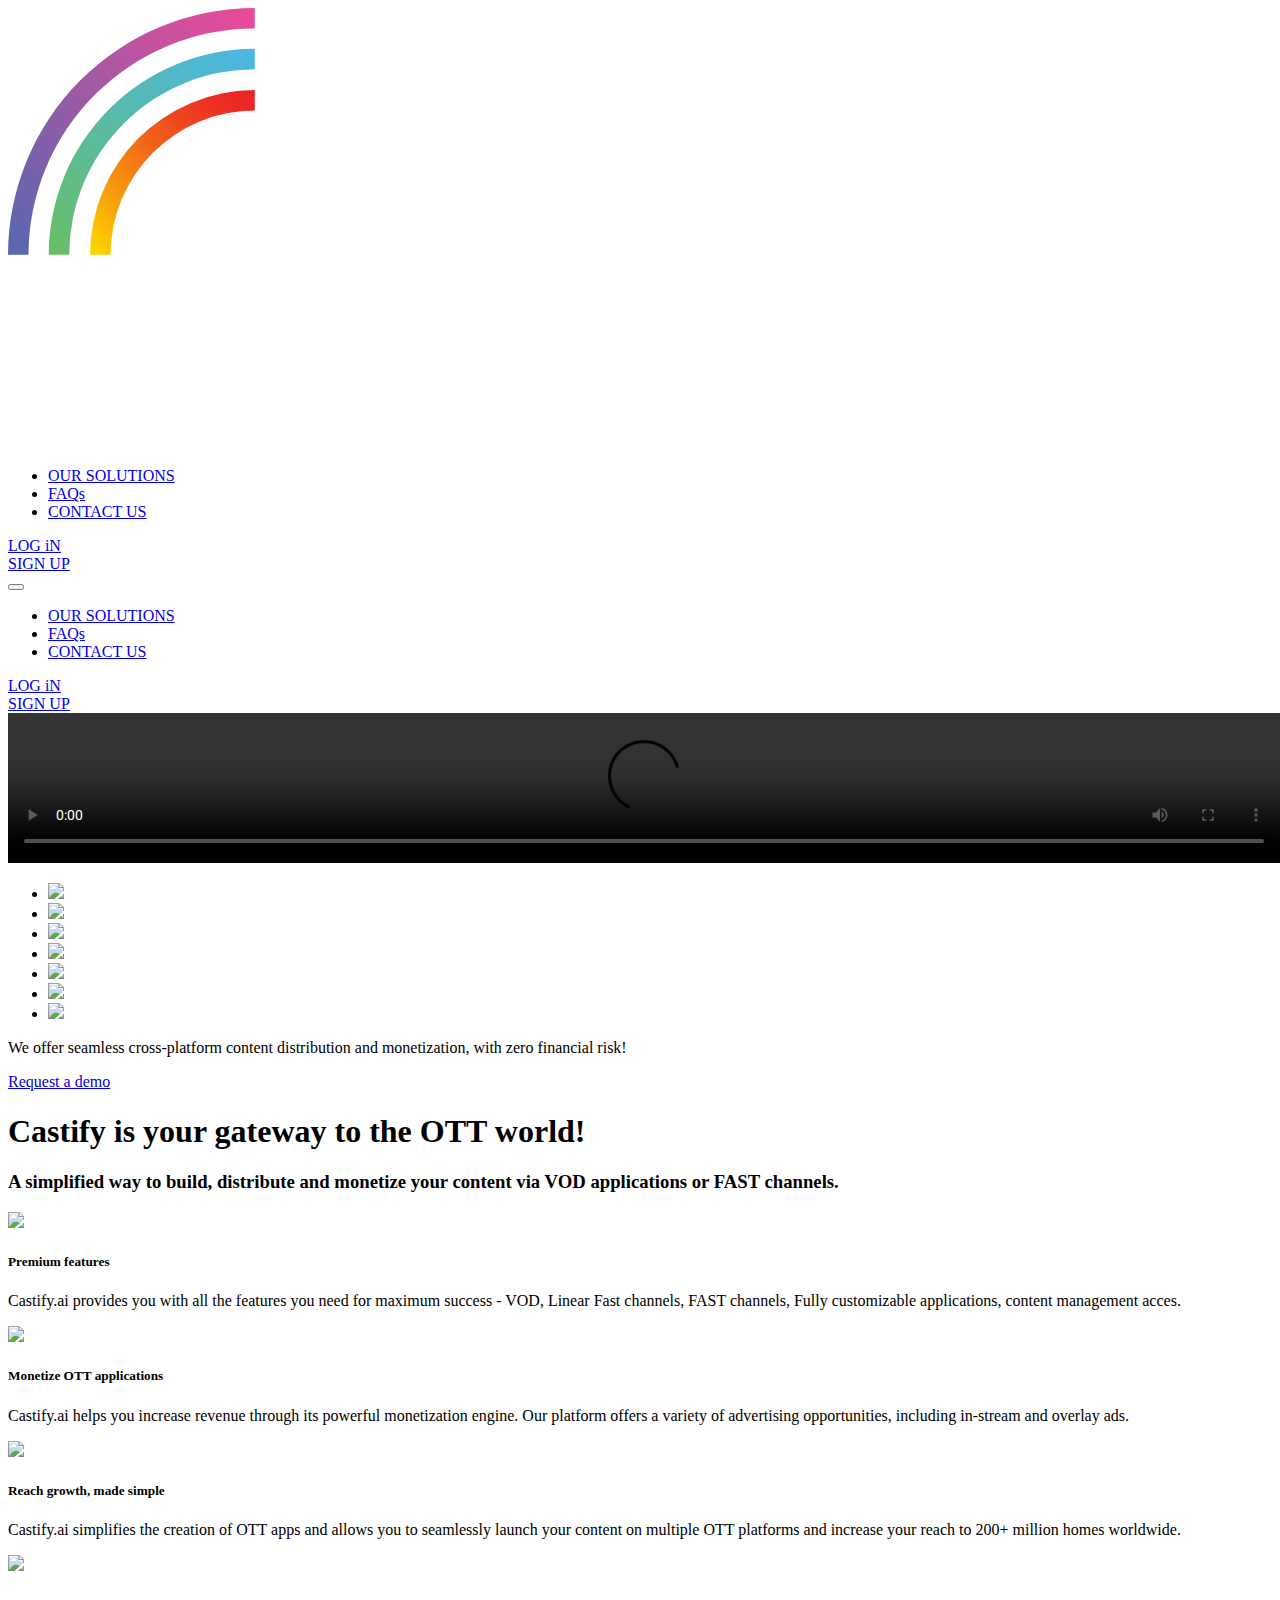
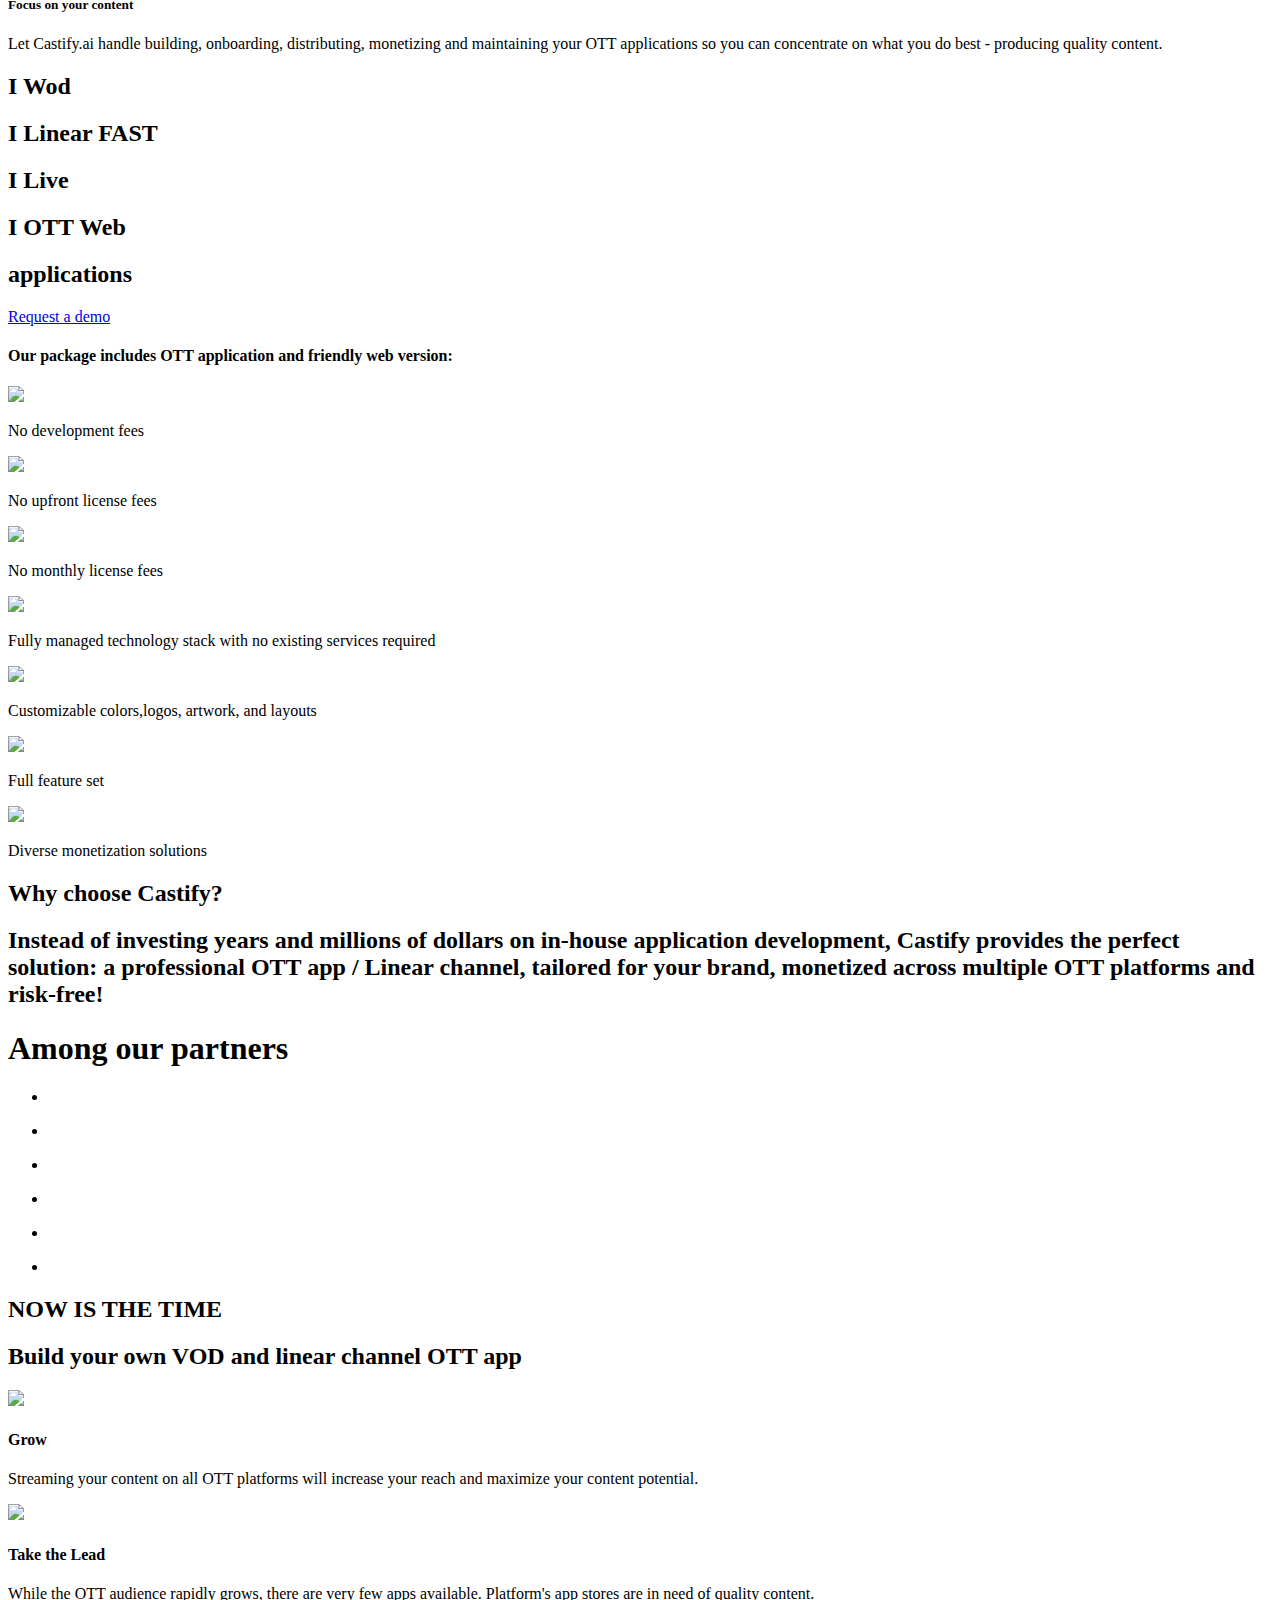
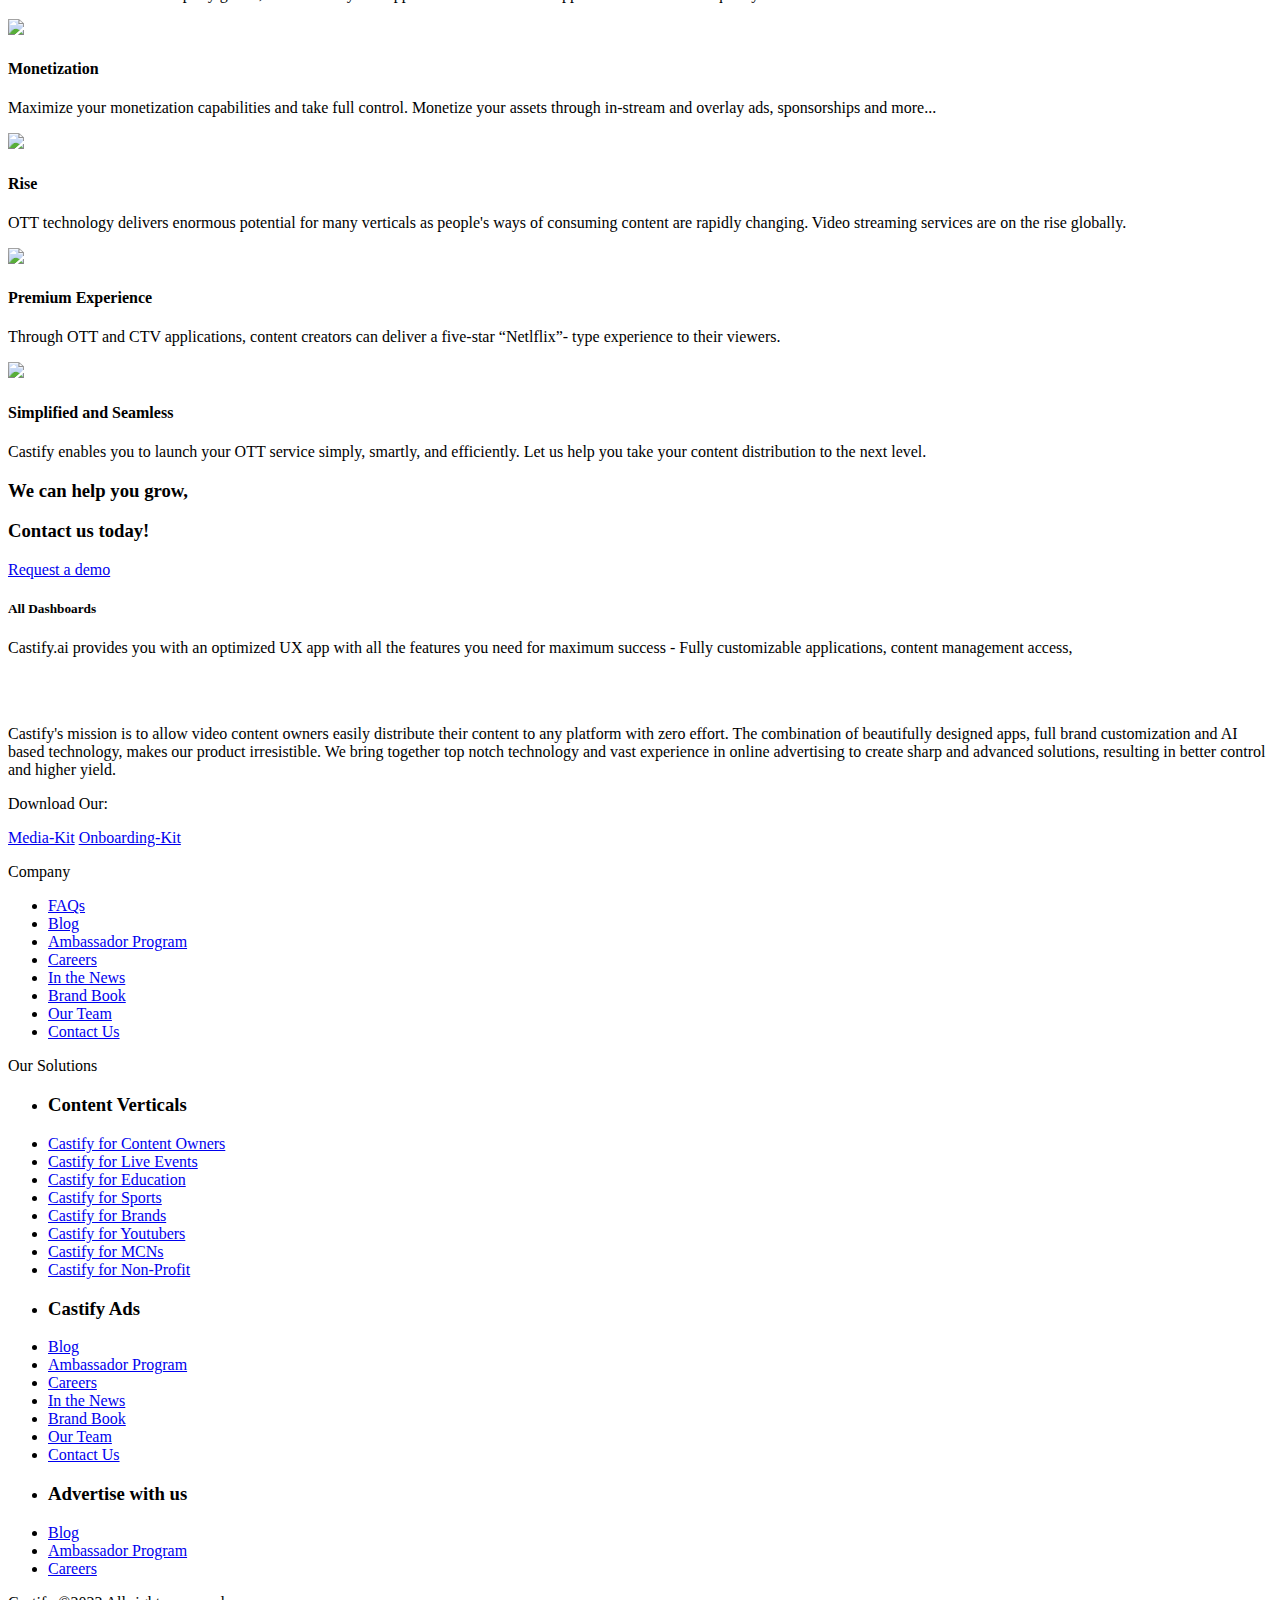
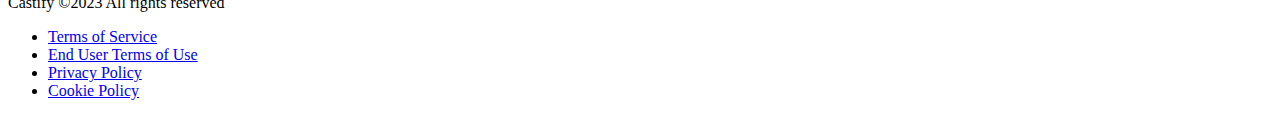
==== index.html @ c88d5e46 "Add files via upload" ====
<!DOCTYPE html>
<html lang="en">
<head>
    <meta charset="UTF-8">
    <meta http-equiv="X-UA-Compatible" content="IE=edge">
    <meta name="viewport" content="width=device-width, initial-scale=1.0">
    <title>Document</title>
    <link rel="stylesheet" href="css/style.css">
    <link rel="preconnect" href="https://fonts.googleapis.com">
<link rel="preconnect" href="https://fonts.gstatic.com" crossorigin>
<link href="https://fonts.googleapis.com/css2?family=Roboto+Condensed:ital,wght@0,300;0,400;0,700;1,400&family=Roboto:ital,wght@0,400;0,900;1,400&display=swap" rel="stylesheet">
</head>
<body>  
    <header class="header">
        <div class="container">
            <nav class="nav">
                <a href="#" class="logo">
                    <svg class="svgs" id="Layer_1" data-name="Layer 1" xmlns="http://www.w3.org/2000/svg" xmlns:xlink="http://www.w3.org/1999/xlink" viewBox="0 0 672 233.59"><defs><style>.cls-1,.cls-2{fill:#fff;}.cls-2{fill-rule:evenodd;}.cls-3{fill:url(#linear-gradient);}.cls-4{fill:url(#linear-gradient-2);}.cls-5{fill:url(#linear-gradient-3);}</style><linearGradient id="linear-gradient" x1="214.2" y1="14.21" x2="128.32" y2="-72.96" gradientTransform="matrix(1, 0, 0, -1, -89.56, 51.37)" gradientUnits="userSpaceOnUse"><stop offset="0" stop-color="#eb2227"></stop><stop offset="0.11" stop-color="#ec2a25"></stop><stop offset="0.28" stop-color="#ee4021"></stop><stop offset="0.48" stop-color="#f16319"></stop><stop offset="0.72" stop-color="#f6950f"></stop><stop offset="0.98" stop-color="#fbd301"></stop><stop offset="1" stop-color="#fcd900"></stop></linearGradient><linearGradient id="linear-gradient-2" x1="211.93" y1="38.44" x2="103.35" y2="-71.42" gradientTransform="matrix(1, 0, 0, -1, -89.56, 51.37)" gradientUnits="userSpaceOnUse"><stop offset="0" stop-color="#4ab7e4"></stop><stop offset="0.21" stop-color="#4fb8ce"></stop><stop offset="0.64" stop-color="#5cbb97"></stop><stop offset="1" stop-color="#68be63"></stop></linearGradient><linearGradient id="linear-gradient-3" x1="209.84" y1="61.64" x2="79.17" y2="-68.34" gradientTransform="matrix(1, 0, 0, -1, -89.56, 51.37)" gradientUnits="userSpaceOnUse"><stop offset="0" stop-color="#ec4a99"></stop><stop offset="1" stop-color="#5668b0"></stop></linearGradient></defs><g id="Layer_5" data-name="Layer 5"><path class="cls-1" d="M254.69,186.94a46.89,46.89,0,1,1,18.75-37.49V196.2h-18.7Zm-28-65.54a28.08,28.08,0,1,0,19.75,8.23,27,27,0,0,0-19.79-8.26Z" transform="translate(0 0)"></path><path class="cls-1" d="M312.71,102.7H365.9v18.67H312.71a9.35,9.35,0,1,0,0,18.7h25.14a28,28,0,0,1,0,56.1H284.66v-18.7h53.19a9.35,9.35,0,0,0,0-18.7H312.71a28.05,28.05,0,1,1,0-56.1Z" transform="translate(0 0)"></path><path class="cls-1" d="M377.17,65.31h18.7V102.7h28v18.67h-28v28a28.07,28.07,0,0,0,28,28.05v18.7a46.77,46.77,0,0,1-46.74-46.75Z" transform="translate(0 0)"></path><path class="cls-1" d="M484,121.37v74.8H465.27V112.05A46.74,46.74,0,0,1,512,65.31V84a27,27,0,0,0-19.82,8.22,28.06,28.06,0,0,0-6.75,10.47H512v18.67Z" transform="translate(0 0)"></path><path class="cls-1" d="M616.77,186.85A46.74,46.74,0,0,1,570,233.59v-18.7a28.07,28.07,0,0,0,28-27.95,46.81,46.81,0,0,1-74.79-37.49V102.7h18.7v46.75a28,28,0,0,0,56.09,0V102.7h18.7Z" transform="translate(0 0)"></path><path class="cls-1" d="M453.88,102.7v93.5h-18.7V102.7Z" transform="translate(0 0)"></path><circle class="cls-1" cx="444.59" cy="74.72" r="9.41"></circle><polygon class="cls-2" points="147.6 131.2 132.21 140.08 116.83 148.96 116.83 131.2 116.83 113.44 132.21 122.32 147.6 131.2"></polygon><path class="cls-1" d="M131.21,197.09A65.91,65.91,0,1,1,177.83,84.58L164.35,98.05a46.87,46.87,0,1,0,0,66.29l13.48,13.47A65.74,65.74,0,0,1,131.21,197.09Z" transform="translate(0 0)"></path><path class="cls-1" d="M10.38-4.54" transform="translate(0 0)"></path><path class="cls-3" d="M54.52,131.2H43.63A87.68,87.68,0,0,1,131.2,43.63V54.52A76.77,76.77,0,0,0,54.52,131.2Z" transform="translate(0 0)"></path><path class="cls-4" d="M32.55,131.2H21.66A109.66,109.66,0,0,1,131.2,21.66V32.55A98.76,98.76,0,0,0,32.55,131.2Z" transform="translate(0 0)"></path><path class="cls-5" d="M10.89,131.2H0A131.34,131.34,0,0,1,131.2,0V10.88A120.45,120.45,0,0,0,10.89,131.2Z" transform="translate(0 0)"></path><path class="cls-1" d="M652.67,129.24l-.44-3h-.17a9.91,9.91,0,0,1-7.92,3.58c-5.39,0-8.41-3.91-8.41-8,0-6.77,6-10.18,15.89-10.12v-.33c0-1.76-.71-4.68-5.44-4.68a14.18,14.18,0,0,0-7.21,2l-1.32-4.4a19.33,19.33,0,0,1,9.68-2.36c8.58,0,11.06,5.44,11.06,11.27v9.68a44.58,44.58,0,0,0,.38,6.43Zm-.88-13.08c-4.79-.11-9.35.93-9.35,5a3.55,3.55,0,0,0,3.22,3.85,3.32,3.32,0,0,0,.63,0,5.49,5.49,0,0,0,5.28-3.68,5,5,0,0,0,.22-1.49Z" transform="translate(0 0)"></path><path class="cls-1" d="M667.85,98.78a4.15,4.15,0,1,0-4.15-4.15,4.15,4.15,0,0,0,4.15,4.15Z" transform="translate(0 0)"></path><rect class="cls-1" x="664.44" y="102.47" width="6.82" height="26.78"></rect><path class="cls-1" d="M630.44,125.1a4.15,4.15,0,1,1-4.15-4.15,4.15,4.15,0,0,1,4.15,4.15Z" transform="translate(0 0)"></path></g></svg>
                </a>
                <ul class="menu-list">
                    <li class="menu-item">
                        <a href="#" class="menu-link menu-link-af">
                            OUR SOLUTIONS
                        </a>
                    </li>
                    <li class="menu-item">
                        <a href="#" class="menu-link">
                            FAQs
                        </a>
                    </li>
                    <li class="menu-item">
                        <a href="#" class="menu-link">
                            CONTACT US
                        </a>
                    </li>
                </ul>
                  <div class="navbar-right right-mobile">
                        <div class="navbar-login">
                            <a href="#" class="navbar-link">
                                LOG iN
                            </a>
                        </div>
                        <div class="navbar-up">
                            <a href="#" class="navbar-link-rel">
                                SIGN UP
                            </a>
                        </div>
                        </div>
                    <button class="menu-btn">
                        <span></span>
                        <span></span>
                        <span></span>
                    </button>
                    <ul class="menu-mobile">
                        <li class="menu-item">
                            <a href="#" class="menu-link menu-link-af">
                                OUR SOLUTIONS
                            </a>
                        </li>
                        <li class="menu-item">
                            <a href="#" class="menu-link">
                                FAQs
                            </a>
                        </li>
                        <li class="menu-item">
                            <a href="#" class="menu-link">
                                CONTACT US
                            </a>
                        </li>
                    </ul>
                    <div class="navbar-right">
                        <div class="navbar-login">
                            <a href="#" class="navbar-link">
                                LOG iN
                            </a>
                        </div>
                        <div class="navbar-up">
                            <a href="#" class="navbar-link-rel">
                                SIGN UP
                            </a>
                        </div>
                        </div>
            </nav>
        <section class="promo">
                <video src="./video/teaser_video_open_i.mp4" class="video-teg" controls="controls" width="102%" height loop autoplay></video>
        </section>
        <section class="section-about">
            <div class="section-folder">
                <div class="section-spinner">
                <ul class="slider-item">
                    <li class="slider-item-list">
                        <img src="images slider/android-tv_logo_sp.svg" class="images-android">
                    </li>
                    <li class="slider-item-list">
                        <img src="images slider/apple-tv_logo_sp.svg" class="images-android">
                    </li>
                    <li class="slider-item-list">
                        <img src="images slider/hisense_logo_sp.svg" class="images-android">
                    </li>
                    <li class="slider-item-list">
                        <img src="images slider/roku_logo_sp.svg" class="images-android">
                    </li>   
                    <li class="slider-item-list">
                        <img src="images slider/samsung_tizen_logo_white.svg" class="images-android">
                    </li>
                    <li class="slider-item-list">
                        <img src="images slider/webos_logo_sp.svg" class="images-android">
                    </li>
                    <li class="slider-item-list">
                        <img src="images slider/sony_logo_sp.svg" class="images-android">
                    </li>
                </ul>
            </div>
            </div>
        </section>
         <section class="section-story">
            <div class="section-rel-story">
                <div class="section-inner">
                    <p class="section-next-story">
                        We offer seamless cross-platform content distribution and monetization, with zero financial risk!
                    </p>
                </div>
                <a href="#" class="dip-link">
                    Request a demo
                </a>
            </div>
        </section> 
        <section class="section-learj-header">
            <div class="containers">
                <div class="section-content">
                    <div class="section-learj-title">
                        <h1 class="section-learg-story">
                            Castify is your gateway to the OTT world!
                        </h1>
                    </div>
                    <div class="section-row-stor">
                        <h3 class="section-slider-story">
                            A simplified way to build, distribute and monetize your content via VOD applications or FAST channels.
                        </h3>
                    </div>
                </div>
                <div class="section-hidetite">
                    <div class="section-selector">
                        <div class="row">
                            <img src="images/ott_teaser_a.jpg" class="section-hide-img">
                            <h5 class="section-row-text">
                                Premium features
                            </h5>
                            <p class="section-title-text">
                                Castify.ai provides you with all the features you need for maximum success - VOD, Linear Fast channels, FAST channels, Fully customizable applications, content management acces.
                            </p>
                        </div>
                        <div class="rod">
                            <img src="images/ott_teaser_b.jpg" class="section-hide-img">
                            <h5 class="section-row-text">
                                Monetize OTT applications
                            </h5>
                            <p class="section-title-text">
                                Castify.ai helps you increase revenue through its powerful monetization engine. Our platform offers a variety of advertising opportunities, including in-stream and overlay ads.
                            </p>
                        </div>
                    </div>
                    <div class="section-selector">
                        <div class="row">
                            <img src="images/ott_teaser_c.jpg" class="section-hide-img">
                            <h5 class="section-row-text">
                                Reach growth, made simple
                            </h5>
                            <p class="section-title-text">
                                Castify.ai simplifies the creation of OTT apps and allows you to seamlessly launch your content on multiple OTT platforms and increase your reach to 200+ million homes worldwide.
                            </p>
                        </div>
                        <div class="rod">
                            <img src="images/ott_teaser_d.jpg" class="section-hide-img">
                            <h5 class="section-row-text">
                                Focus on your content
                            </h5>
                            <p class="section-title-text">
                                Let Castify.ai handle building, onboarding, distributing, monetizing and maintaining your OTT applications so you can concentrate on what you do best - producing quality content.
                            </p>
                        </div>
                    </div>
                </div>
            </div>
        </section>
   <section class="section-learj-rows">
        <div class="containers">
            <div class="section-roop">
                <div class="section-diselper">
                    <div class="section-rows">
                        <h2 class="section-elem-title">
                            <span class="section-elem-pink">I</span>
                            Wod
                        </h2>
                        <h2 class="section-elem-title">
                            <span class="section-elem-purple">I</span>
                            Linear FAST
                        </h2>
                        <h2 class="section-elem-title">
                            <span class="section-elem-green">I</span>
                            Live
                        </h2>
                        <h2 class="section-elem-title">
                            <span class="section-elem-yellow">I</span>
                            OTT Web
                        </h2>
                        <h2 class="section-elem-story">
                            applications
                        </h2>
                        <span>
                            <a href="#" class="sect-link">Request a demo</a>
                        </span>
                    </div>
                    <div class="section-rows">
                        <h4 class="section-substory">
                            Our package includes OTT application and friendly web version:
                        </h4>
                        <div class="element-section">
                            <img src="https://castify.ai/img/pack_icon_c.svg" class="images-sect">
                            <p class="sect-story">
                                No development fees
                            </p>  
                        </div>
                        <div class="element-section">
                            <img src="https://castify.ai/img/pack_icon_b.svg" class="images-sect">
                            <p class="sect-story">
                                No upfront license fees
                            </p>
                        </div>
                        <div class="element-section">
                            <img src="https://castify.ai/img/pack_icon_c.svg" class="images-sect">
                            <p class="sect-story">
                                No monthly license fees
                            </p>
                        </div>
                        <div class="element-section element-section-big">
                            <img src="https://castify.ai/img/pack_icon_d2.svg" class="images-sect">
                            <p class="sect-story">
                                Fully managed technology stack with no existing services required
                            </p>
                        </div>
                        <div class="element-section">
                            <img src="https://castify.ai/img/pack_icon_e.svg" class="images-sect">
                            <p class="sect-story">
                                Customizable colors,logos, artwork, and layouts
                            </p>
                        </div>
                        <div class="element-section">
                            <img src="https://castify.ai/img/pack_icon_f.svg" class="images-sect">
                            <p class="sect-story">
                                Full feature set
                            </p>
                        </div>
                        <div class="element-section">
                            <img src="https://castify.ai/img/pack_icon_g.svg" class="images-sect">
                            <p class="sect-story">
                                Diverse monetization solutions
                            </p>
                        </div>
                    </div>
                </div>
            </div>
        </div>
     </section>
      <section class="section-mine">
        <div class="containers">
            <div class="text-elem">
                <h2 class="text-title">
                    Why choose Castify?
                </h2>
                <h2 class="text-about-story">
                    Instead of investing years and millions of dollars on in-house application development, Castify provides the perfect solution: a professional OTT app / Linear channel, tailored for your brand, monetized across multiple OTT platforms and
                    <span class="free-story">risk-free!</span>
                </h2>
            </div>
        </div>
     </section>
     <section class="section-about">
        <div class="section-folder">
            <div class="title-inner">
                <h1 class="title-element">
                    Among our partners
                </h1>
            </div>
            <div class="section-spinner">
                <ul class="slider-item">
                    <li class="slider-item-list">
                        <p><img src="images blok/bayview_entertainment_dark.png" alt="" class="images-sectior-png"></p>
                    </li>
                    <li class="slider-item-list">
                        <p><img src="images blok/bob_the_train_dark.png" alt="" class="images-sectior-png"></p>
                    </li>
                    <li class="slider-item-list">
                        <p><img src="images blok/channel_fight_dark.png" alt="" class="images-sectior-png"></p>
                    </li>
                    <li class="slider-item-list">
                        <p><img src="images blok/cool_school_dark.png" alt="" class="images-sectior-png"></p>
                    </li>
                    <li class="slider-item-list">
                        <p><img src="images blok/encourage_tv_dark.png" alt="" class="images-sectior-png"></p>
                    </li>
                    <li class="slider-item-list">
                        <p><img src="images blok/ftv_dark_d.png" alt="" class="images-sectior-png"></p>
                    </li>
                </ul>
            </div>
        </div>
     </section>
      <section class="section-seo-title">
        <div class="containers">
            <div class="section-big-header">
                <h2 class="section-big-header-title">
                    NOW IS THE TIME
                </h2>
                <h2 class="section-next-title">
                    Build your own VOD and linear channel OTT app
                </h2>
            </div>
            <div class="section-mega-story">
                <div class="section-sliper-header">
                    <img src="https://castify.ai/img/grow_icon.svg" class="images-elem-row">
                    <h4 class="section-slider-title">Grow</h4>
                    <p class="section-block-story">
                        Streaming your content on all OTT platforms will increase your reach and maximize your content potential.
                    </p>
                </div>
                <div class="section-sliper-header">
                    <img src="https://castify.ai/img/ttl_icon.svg" class="images-elem-row">
                    <h4 class="section-slider-title">Take the Lead</h4>
                    <p class="section-block-story">
                        While the OTT audience rapidly grows, there are very few apps available. Platform's app stores are in need of quality content.
                    </p>
                </div>
                <div class="section-sliper-header">
                    <img src="https://castify.ai/img/monetization_icon.svg" class="images-elem-row">
                    <h4 class="section-slider-title">Monetization</h4>
                    <p class="section-block-story">
                        Maximize your monetization capabilities and take full control. Monetize your assets through in-stream and overlay ads, sponsorships and more...
                    </p>
                </div>
            </div>
            <div class="section-beginner-story">
                <div class="section-sliper-header">
                    <img src="https://castify.ai/img/rise_icon.svg" class="images-elem-row">
                    <h4 class="section-slider-title">Rise</h4>
                    <p class="section-block-story">
                        OTT technology delivers enormous potential for many verticals as people's ways of consuming content are rapidly changing. Video streaming services are on the rise globally.
                    </p>
                </div>
                <div class="section-sliper-header">
                    <img src="https://castify.ai/img/p_e_icon.svg" class="images-elem-row">
                    <h4 class="section-slider-title">Premium Experience</h4>
                    <p class="section-block-story">
                        Through OTT and CTV applications, content creators can deliver a five-star “Netlflix”- type experience to their viewers.
                    </p>
                </div>
                <div class="section-sliper-header">
                    <img src="https://castify.ai/img/s_and_s_icon.svg" class="images-elem-row">
                    <h4 class="section-slider-title">Simplified and Seamless</h4>
                    <p class="section-block-story">
                        Castify enables you to launch your OTT service simply, smartly, and efficiently. Let us help you take your content distribution to the next level.
                    </p>
                </div>
            </div>
            <div class="section-about-text">
                <h3 class="about-text-row">We can help you grow,</h3>
                <h3 class="about-text-row about-text-bottom">Contact us today!</h3>
                <a href="#" class="about-request-link">Request a demo</a>
            </div>
        </div>
     </section>
     <section class="section-prewend">
        <div class="containers">
            <div class="section-hero-prewend">
                <h5 class="section-prewend-title">All Dashboards</h5>
                <p class="section-prewend-story">
                    Castify.ai provides you with an optimized UX app with all the features you need for maximum success - Fully customizable applications, content management access,
                </p>
                <img src="images/dashboard_analytics_h.jpg" alt="" class="section-prewend-img">
            </div>
        </div>
     </section>
    </div>
    <footer class="footer">
        <div class="container">
            <div class="footer-inner">
                <div class="footer-blok-title">
                    <div class="footer-img">
                        <img src="images/logo_ai.svg" alt="">
                    </div>
                    <div class="footer-story-parent">
                        <p class="footer-inner-story">
                            Castify's mission is to allow video content owners easily distribute their content to any platform with zero effort. The combination of beautifully designed apps, full brand customization and AI based technology, makes our product irresistible. We bring together top notch technology and vast experience in online advertising to create sharp and advanced solutions, resulting in better control and higher yield.
                        </p>
                    </div>
                    <div class="footer-inner-subtitle">
                        <p class="footer-about-story">Download Our:</p>
                    </div>
                    <div class="footer-btn-link">
                        <a href="#" class="footer-link-rell">Media-Kit</a>
                        <a href="#" class="footer-link-rell">Onboarding-Kit</a>
                    </div>
                </div>
                <div class="footer-inner-item">
                    <div class="footer-inner-blog-item">
                        <div class="footer-prev-header">
                            <p class="inner-elem-title">Company</p>
                            <ul class="element-link">
                                <li>
                                    <a href="#" class="footer-item-prof">FAQs</a>
                                </li>
                                <li>
                                    <a href="#" class="footer-item-prof">Blog</a>
                                </li>
                                <li>
                                    <a href="#" class="footer-item-prof">Ambassador Program</a>
                                </li>
                                <li>
                                    <a href="#" class="footer-item-prof">Careers</a>
                                </li>
                                <li>
                                    <a href="#" class="footer-item-prof">In the News</a>
                                </li>
                                <li>
                                    <a href="#" class="footer-item-prof">Brand Book</a>
                                </li>
                                <li>
                                    <a href="#" class="footer-item-prof">Our Team</a>
                                </li>
                                <li>
                                    <a href="#" class="footer-item-prof">Contact Us</a>
                                </li>
                            </ul>
                        </div>
                    </div>
                </div>
                <div class="footer-inner-item">
                    <div class="footer-inner-blog-item">
                        <div class="footer-prev-header">
                            <p class="inner-elem-title">Our Solutions</p>
                            <ul class="element-link">
                                <li>
                                    <h3 class="footer-intro-title">Content Verticals</h3>
                                </li>
                                <li>
                                    <a href="#" class="footer-item-link">Castify for Content Owners</a>
                                </li>
                                <li>
                                    <a href="#" class="footer-item-link">Castify for Live Events</a>
                                </li>
                                <li>
                                    <a href="#" class="footer-item-link">Castify for Education</a>
                                </li>
                                <li>
                                    <a href="#" class="footer-item-link">Castify for Sports</a>
                                </li>
                                <li>
                                    <a href="#" class="footer-item-link">Castify for Brands</a>
                                </li>
                                <li>
                                    <a href="#" class="footer-item-link">Castify for Youtubers</a>
                                </li>
                                <li>
                                    <a href="#" class="footer-item-link">Castify for MCNs</a>
                                </li>
                                     <li>
                                    <a href="#" class="footer-item-link">Castify for Non-Profit</a>
                                </li>
                            </ul>
                        </div>
                    </div>
                </div>
                <div class="footer-inner-item">
                    <div class="footer-inner-blog-item">
                        <div class="footer-prev-header">
                            <ul class="footer-devises-link">
                                <li>
                                    <h3 class="footer-intro-title">Castify Ads</h3>
                                </li>
                                <li>
                                    <a href="#" class="footer-item-link">Blog</a>
                                </li>
                                <li>
                                    <a href="#" class="footer-item-link">Ambassador Program</a>
                                </li>
                                <li>
                                    <a href="#" class="footer-item-link">Careers</a>
                                </li>
                                <li>
                                    <a href="#" class="footer-item-link">In the News</a>
                                </li>
                                <li>
                                    <a href="#" class="footer-item-link">Brand Book</a>
                                </li>
                                <li>
                                    <a href="#" class="footer-item-link">Our Team</a>
                                </li>
                                     <li>
                                    <a href="#" class="footer-item-link">Contact Us</a>
                                </li>
                            </ul>
                        </div>
                    </div>
                </div>
                <div class="footer-inner-item">
                    <div class="footer-inner-blog-item">
                        <div class="footer-prev-header">
                            <ul class="footer-devises-link">
                                <li>
                                    <h3 class="footer-intro-title">Advertise with us</h3>
                                </li>
                                <li>
                                    <a href="#" class="footer-item-link">Blog</a>
                                </li>
                                <li>
                                    <a href="#" class="footer-item-link">Ambassador Program</a>
                                </li>
                                <li>
                                    <a href="#" class="footer-item-link">Careers</a>
                                </li>
                    </div>
                </div>
            </div>
        </div>
        <div class="footer-block">
            <p class="footer-block-story">Castify ©2023 All rights reserved</p>
            <div class="footer-devices-items">
                <ul>
                    <li><a href="#" class="footer-item-prof">Terms of Service</a></li>
                    <li><a href="#" class="footer-item-prof">End User Terms of Use</a></li>
                    <li><a href="#" class="footer-item-prof">Privacy Policy</a></li>
                    <li><a href="#" class="footer-item-prof">Cookie Policy</a></li>
                </ul>
            </div>
        </div>
    </div> 
    </footer>
</header>



    <script src="js/app.js"></script>
</body>
</html>
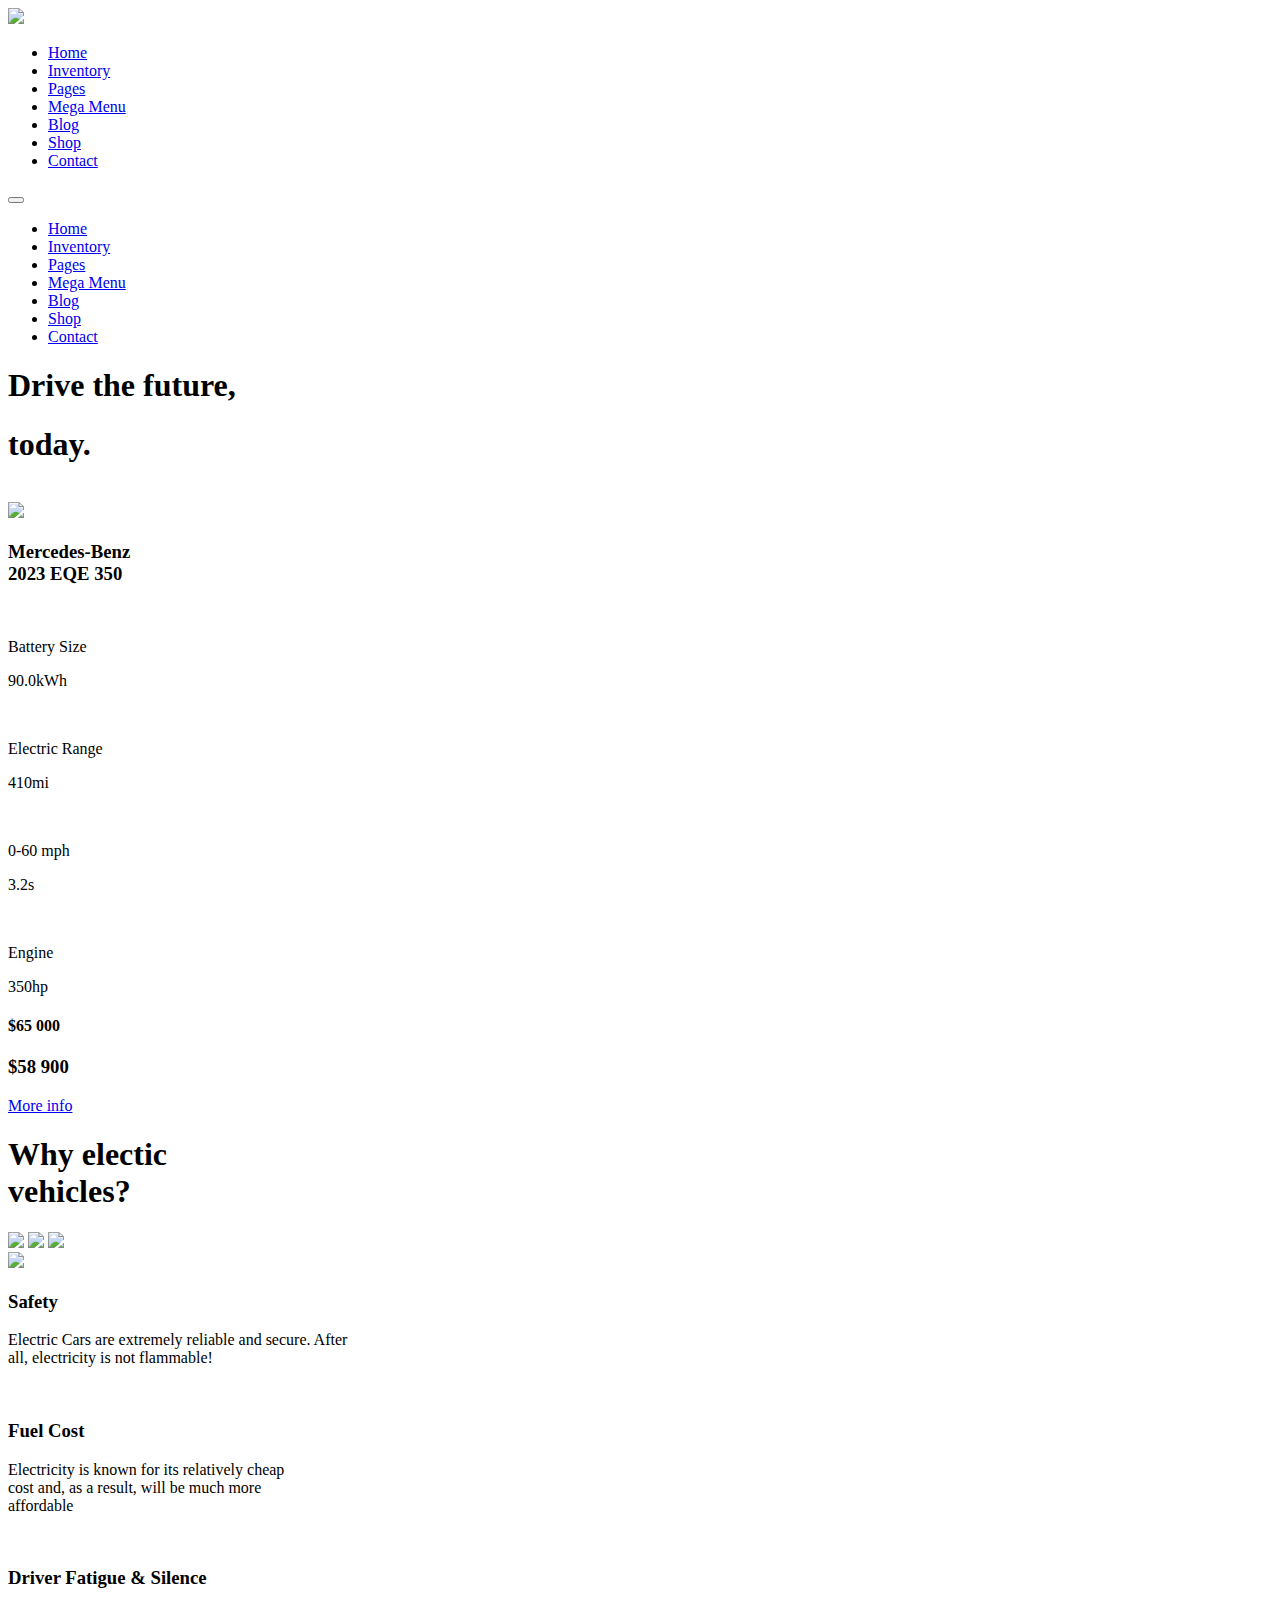
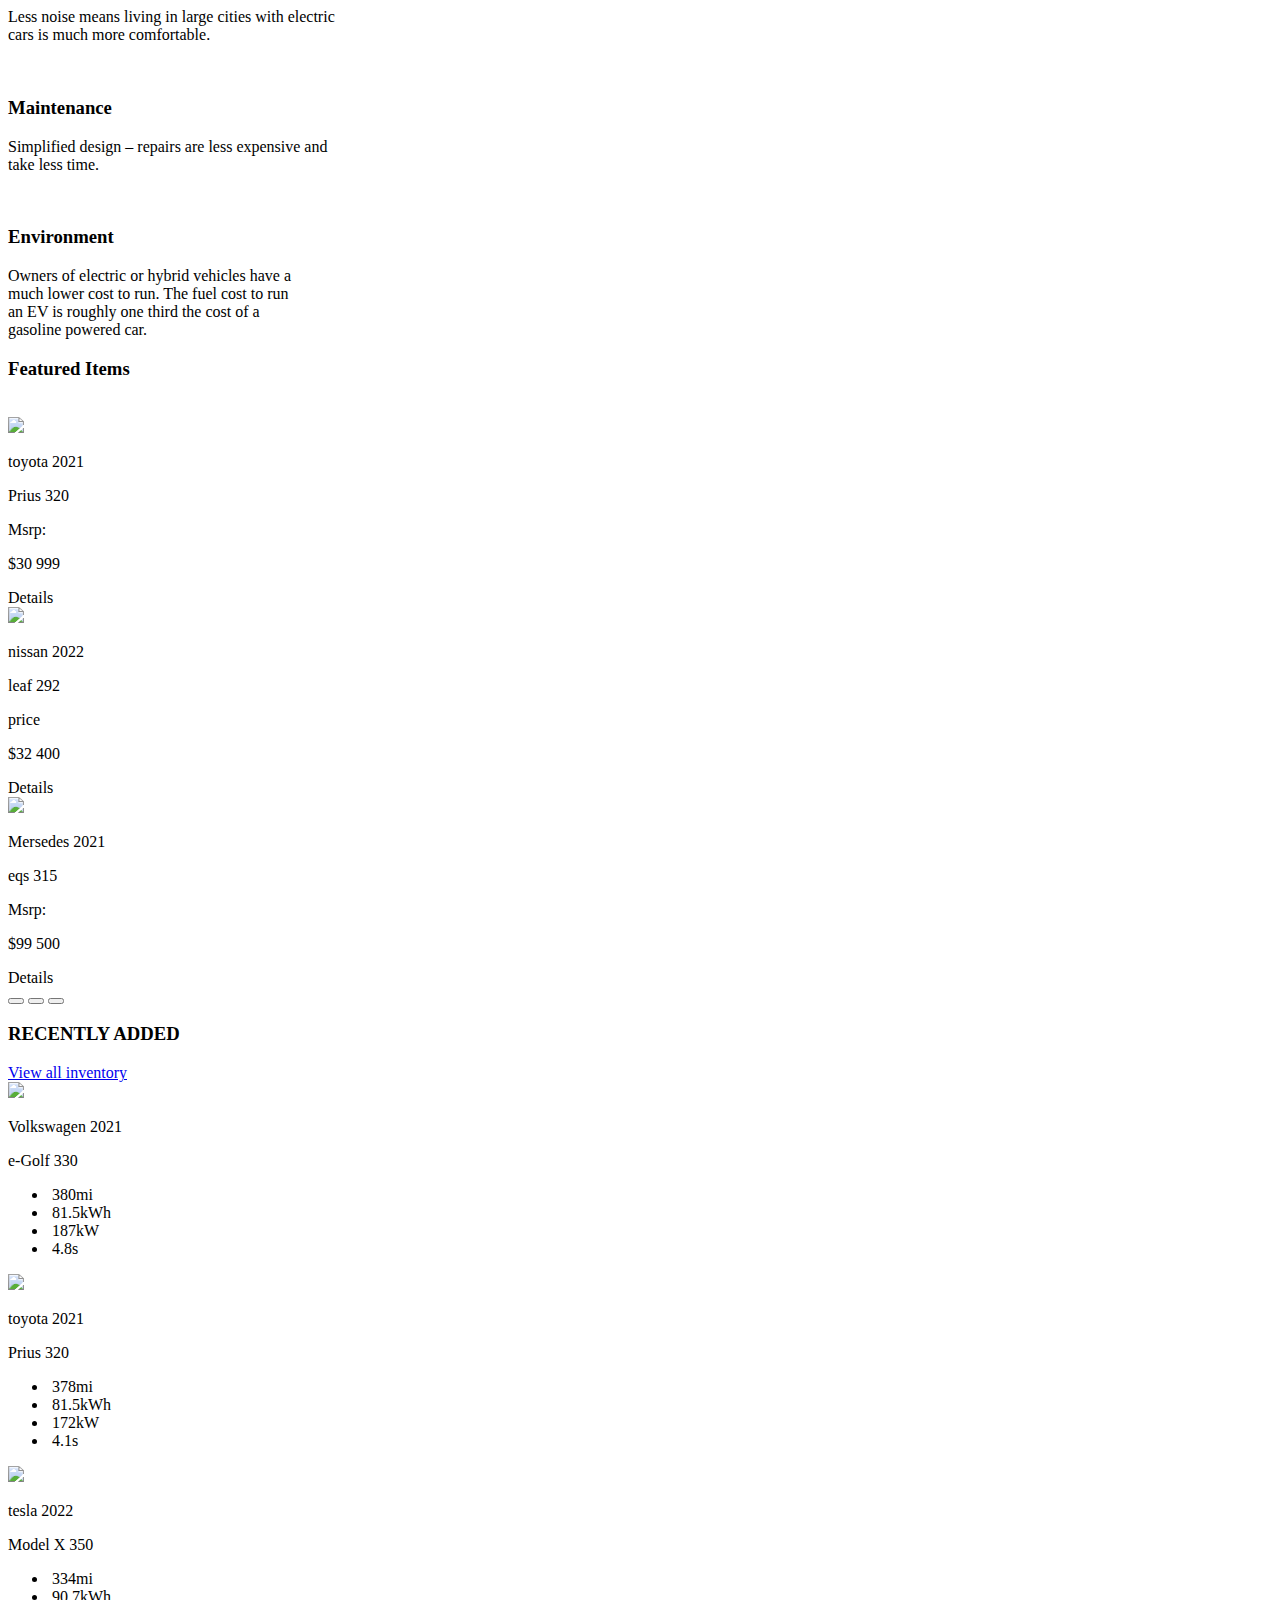
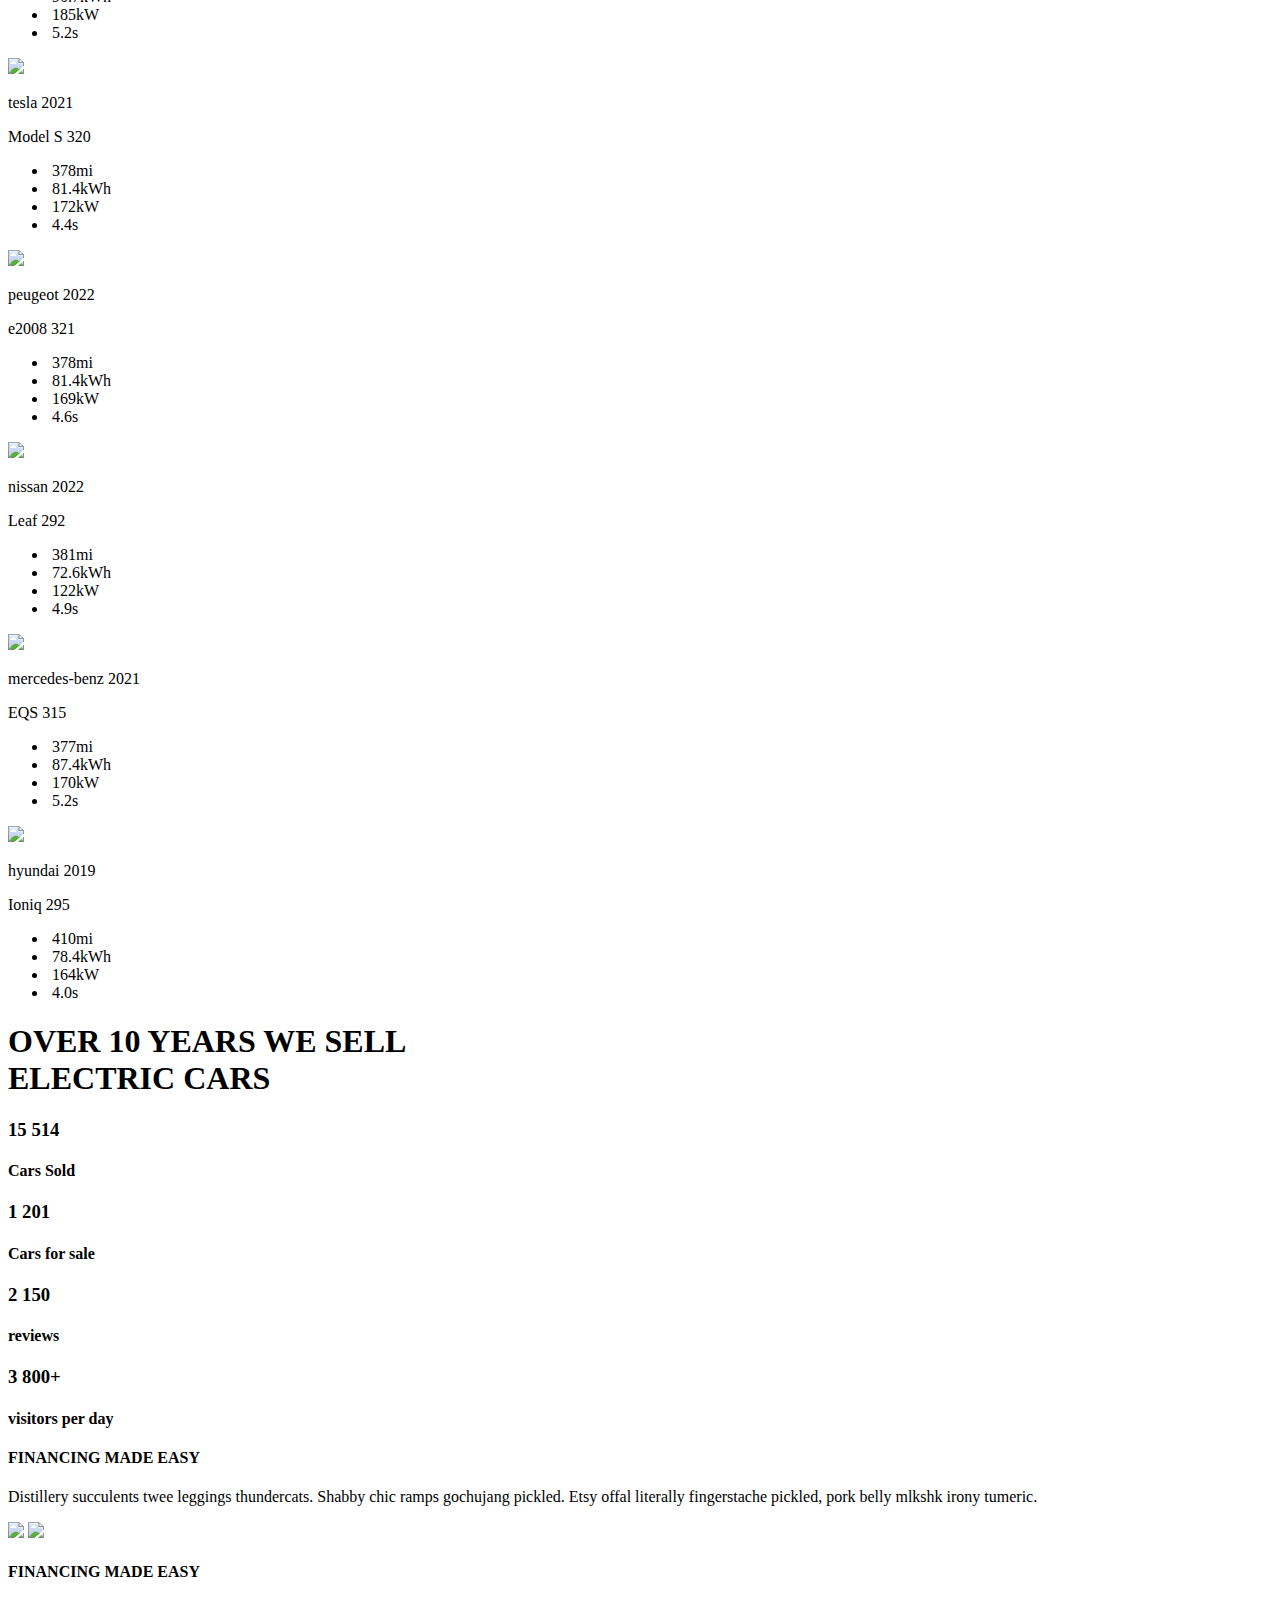
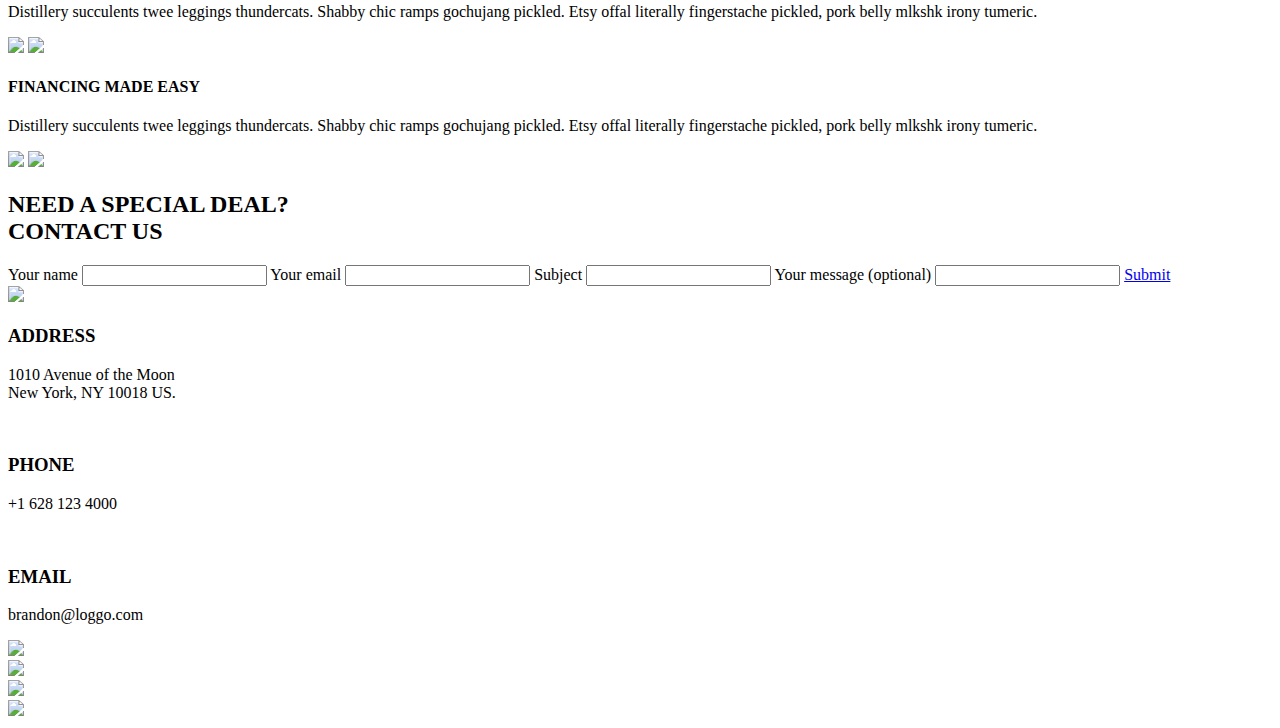
==== commit d6f77541: "Add files via upload" ====
--- a/index.html
+++ b/index.html
@@ -6,539 +6,700 @@
     <meta name="viewport" content="width=device-width, initial-scale=1.0">
     <title>Document</title>
     <link rel="stylesheet" href="css/style.css">
-    <link rel="preconnect" href="https://fonts.googleapis.com">
-<link rel="preconnect" href="https://fonts.gstatic.com" crossorigin>
-<link href="https://fonts.googleapis.com/css2?family=Roboto+Condensed:ital,wght@0,300;0,400;0,700;1,400&family=Roboto:ital,wght@0,400;0,900;1,400&display=swap" rel="stylesheet">
+    <link rel="stylesheet" href="css/media.css">
+    <link rel='stylesheet' href='https://cdn.jsdelivr.net/npm/bootstrap-icons@1.7.2/font/bootstrap-icons.css'> 
+    <link rel="stylesheet" id="stm_default_google_font-css" href="https://fonts.googleapis.com/css?family=Rubik%3A300%2Cregular%2C500%2C600%2C700%2C800%2C900%2C300italic%2Citalic%2C500italic%2C600italic%2C700italic%2C800italic%2C900italic%7CMontserrat%3A400%2C500%2C600%2C700%2C800%2C900&amp;subset=latin%2Clatin-ext&amp;ver=5.2.5" type="text/css" media="all">
 </head>
-<body>  
-    <header class="header">
+<body>
+     <header class="header">
         <div class="container">
             <nav class="nav">
                 <a href="#" class="logo">
-                    <svg class="svgs" id="Layer_1" data-name="Layer 1" xmlns="http://www.w3.org/2000/svg" xmlns:xlink="http://www.w3.org/1999/xlink" viewBox="0 0 672 233.59"><defs><style>.cls-1,.cls-2{fill:#fff;}.cls-2{fill-rule:evenodd;}.cls-3{fill:url(#linear-gradient);}.cls-4{fill:url(#linear-gradient-2);}.cls-5{fill:url(#linear-gradient-3);}</style><linearGradient id="linear-gradient" x1="214.2" y1="14.21" x2="128.32" y2="-72.96" gradientTransform="matrix(1, 0, 0, -1, -89.56, 51.37)" gradientUnits="userSpaceOnUse"><stop offset="0" stop-color="#eb2227"></stop><stop offset="0.11" stop-color="#ec2a25"></stop><stop offset="0.28" stop-color="#ee4021"></stop><stop offset="0.48" stop-color="#f16319"></stop><stop offset="0.72" stop-color="#f6950f"></stop><stop offset="0.98" stop-color="#fbd301"></stop><stop offset="1" stop-color="#fcd900"></stop></linearGradient><linearGradient id="linear-gradient-2" x1="211.93" y1="38.44" x2="103.35" y2="-71.42" gradientTransform="matrix(1, 0, 0, -1, -89.56, 51.37)" gradientUnits="userSpaceOnUse"><stop offset="0" stop-color="#4ab7e4"></stop><stop offset="0.21" stop-color="#4fb8ce"></stop><stop offset="0.64" stop-color="#5cbb97"></stop><stop offset="1" stop-color="#68be63"></stop></linearGradient><linearGradient id="linear-gradient-3" x1="209.84" y1="61.64" x2="79.17" y2="-68.34" gradientTransform="matrix(1, 0, 0, -1, -89.56, 51.37)" gradientUnits="userSpaceOnUse"><stop offset="0" stop-color="#ec4a99"></stop><stop offset="1" stop-color="#5668b0"></stop></linearGradient></defs><g id="Layer_5" data-name="Layer 5"><path class="cls-1" d="M254.69,186.94a46.89,46.89,0,1,1,18.75-37.49V196.2h-18.7Zm-28-65.54a28.08,28.08,0,1,0,19.75,8.23,27,27,0,0,0-19.79-8.26Z" transform="translate(0 0)"></path><path class="cls-1" d="M312.71,102.7H365.9v18.67H312.71a9.35,9.35,0,1,0,0,18.7h25.14a28,28,0,0,1,0,56.1H284.66v-18.7h53.19a9.35,9.35,0,0,0,0-18.7H312.71a28.05,28.05,0,1,1,0-56.1Z" transform="translate(0 0)"></path><path class="cls-1" d="M377.17,65.31h18.7V102.7h28v18.67h-28v28a28.07,28.07,0,0,0,28,28.05v18.7a46.77,46.77,0,0,1-46.74-46.75Z" transform="translate(0 0)"></path><path class="cls-1" d="M484,121.37v74.8H465.27V112.05A46.74,46.74,0,0,1,512,65.31V84a27,27,0,0,0-19.82,8.22,28.06,28.06,0,0,0-6.75,10.47H512v18.67Z" transform="translate(0 0)"></path><path class="cls-1" d="M616.77,186.85A46.74,46.74,0,0,1,570,233.59v-18.7a28.07,28.07,0,0,0,28-27.95,46.81,46.81,0,0,1-74.79-37.49V102.7h18.7v46.75a28,28,0,0,0,56.09,0V102.7h18.7Z" transform="translate(0 0)"></path><path class="cls-1" d="M453.88,102.7v93.5h-18.7V102.7Z" transform="translate(0 0)"></path><circle class="cls-1" cx="444.59" cy="74.72" r="9.41"></circle><polygon class="cls-2" points="147.6 131.2 132.21 140.08 116.83 148.96 116.83 131.2 116.83 113.44 132.21 122.32 147.6 131.2"></polygon><path class="cls-1" d="M131.21,197.09A65.91,65.91,0,1,1,177.83,84.58L164.35,98.05a46.87,46.87,0,1,0,0,66.29l13.48,13.47A65.74,65.74,0,0,1,131.21,197.09Z" transform="translate(0 0)"></path><path class="cls-1" d="M10.38-4.54" transform="translate(0 0)"></path><path class="cls-3" d="M54.52,131.2H43.63A87.68,87.68,0,0,1,131.2,43.63V54.52A76.77,76.77,0,0,0,54.52,131.2Z" transform="translate(0 0)"></path><path class="cls-4" d="M32.55,131.2H21.66A109.66,109.66,0,0,1,131.2,21.66V32.55A98.76,98.76,0,0,0,32.55,131.2Z" transform="translate(0 0)"></path><path class="cls-5" d="M10.89,131.2H0A131.34,131.34,0,0,1,131.2,0V10.88A120.45,120.45,0,0,0,10.89,131.2Z" transform="translate(0 0)"></path><path class="cls-1" d="M652.67,129.24l-.44-3h-.17a9.91,9.91,0,0,1-7.92,3.58c-5.39,0-8.41-3.91-8.41-8,0-6.77,6-10.18,15.89-10.12v-.33c0-1.76-.71-4.68-5.44-4.68a14.18,14.18,0,0,0-7.21,2l-1.32-4.4a19.33,19.33,0,0,1,9.68-2.36c8.58,0,11.06,5.44,11.06,11.27v9.68a44.58,44.58,0,0,0,.38,6.43Zm-.88-13.08c-4.79-.11-9.35.93-9.35,5a3.55,3.55,0,0,0,3.22,3.85,3.32,3.32,0,0,0,.63,0,5.49,5.49,0,0,0,5.28-3.68,5,5,0,0,0,.22-1.49Z" transform="translate(0 0)"></path><path class="cls-1" d="M667.85,98.78a4.15,4.15,0,1,0-4.15-4.15,4.15,4.15,0,0,0,4.15,4.15Z" transform="translate(0 0)"></path><rect class="cls-1" x="664.44" y="102.47" width="6.82" height="26.78"></rect><path class="cls-1" d="M630.44,125.1a4.15,4.15,0,1,1-4.15-4.15,4.15,4.15,0,0,1,4.15,4.15Z" transform="translate(0 0)"></path></g></svg>
+                    <img src="img/logo.png" class="logo-img">
                 </a>
                 <ul class="menu-list">
                     <li class="menu-item">
-                        <a href="#" class="menu-link menu-link-af">
-                            OUR SOLUTIONS
-                        </a>
-                    </li>
+                        <a href="#" class="menu-link">Home</a>
+                     </li>
+                    <li class="menu-item"> 
+                        <a href="#" class="menu-link">Inventory</a>
+                    </li>
+                    <li class="menu-item"> 
+                        <a href="#" class="menu-link">Pages</a>
+                    </li>
+                    <li class="menu-item"> 
+                        <a href="#" class="menu-link">Mega Menu</a>
+                    </li>
+                    <li class="menu-item"> 
+                        <a href="#" class="menu-link">Blog</a>
+                    </li>
+                    <li class="menu-item"> 
+                        <a href="#" class="menu-link">Shop</a>
+                    </li>
+                    <li class="menu-item"> 
+                        <a href="#" class="menu-link">Contact</a>
+                    </li>
+                </ul>
+                <button class="menu-btn">
+                    <span></span>
+                    <span></span>
+                    <span></span>
+                </button>
+                <ul class="menu-mobile menu--open">
                     <li class="menu-item">
-                        <a href="#" class="menu-link">
-                            FAQs
-                        </a>
-                    </li>
-                    <li class="menu-item">
-                        <a href="#" class="menu-link">
-                            CONTACT US
-                        </a>
+                        <a href="#" class="menu-link">Home</a>
+                     </li>
+                    <li class="menu-item"> 
+                        <a href="#" class="menu-link">Inventory</a>
+                    </li>
+                    <li class="menu-item"> 
+                        <a href="#" class="menu-link">Pages</a>
+                    </li>
+                    <li class="menu-item"> 
+                        <a href="#" class="menu-link">Mega Menu</a>
+                    </li>
+                    <li class="menu-item"> 
+                        <a href="#" class="menu-link">Blog</a>
+                    </li>
+                    <li class="menu-item"> 
+                        <a href="#" class="menu-link">Shop</a>
+                    </li>
+                    <li class="menu-item"> 
+                        <a href="#" class="menu-link">Contact</a>
                     </li>
                 </ul>
-                  <div class="navbar-right right-mobile">
-                        <div class="navbar-login">
-                            <a href="#" class="navbar-link">
-                                LOG iN
-                            </a>
-                        </div>
-                        <div class="navbar-up">
-                            <a href="#" class="navbar-link-rel">
-                                SIGN UP
-                            </a>
-                        </div>
-                        </div>
-                    <button class="menu-btn">
-                        <span></span>
-                        <span></span>
-                        <span></span>
-                    </button>
-                    <ul class="menu-mobile">
-                        <li class="menu-item">
-                            <a href="#" class="menu-link menu-link-af">
-                                OUR SOLUTIONS
-                            </a>
-                        </li>
-                        <li class="menu-item">
-                            <a href="#" class="menu-link">
-                                FAQs
-                            </a>
-                        </li>
-                        <li class="menu-item">
-                            <a href="#" class="menu-link">
-                                CONTACT US
-                            </a>
-                        </li>
-                    </ul>
-                    <div class="navbar-right">
-                        <div class="navbar-login">
-                            <a href="#" class="navbar-link">
-                                LOG iN
-                            </a>
-                        </div>
-                        <div class="navbar-up">
-                            <a href="#" class="navbar-link-rel">
-                                SIGN UP
-                            </a>
-                        </div>
-                        </div>
             </nav>
+        </div>
+    </header>
+    <main class="main">
         <section class="promo">
-                <video src="./video/teaser_video_open_i.mp4" class="video-teg" controls="controls" width="102%" height loop autoplay></video>
-        </section>
-        <section class="section-about">
-            <div class="section-folder">
-                <div class="section-spinner">
-                <ul class="slider-item">
-                    <li class="slider-item-list">
-                        <img src="images slider/android-tv_logo_sp.svg" class="images-android">
-                    </li>
-                    <li class="slider-item-list">
-                        <img src="images slider/apple-tv_logo_sp.svg" class="images-android">
-                    </li>
-                    <li class="slider-item-list">
-                        <img src="images slider/hisense_logo_sp.svg" class="images-android">
-                    </li>
-                    <li class="slider-item-list">
-                        <img src="images slider/roku_logo_sp.svg" class="images-android">
-                    </li>   
-                    <li class="slider-item-list">
-                        <img src="images slider/samsung_tizen_logo_white.svg" class="images-android">
-                    </li>
-                    <li class="slider-item-list">
-                        <img src="images slider/webos_logo_sp.svg" class="images-android">
-                    </li>
-                    <li class="slider-item-list">
-                        <img src="images slider/sony_logo_sp.svg" class="images-android">
-                    </li>
-                </ul>
-            </div>
-            </div>
-        </section>
-         <section class="section-story">
-            <div class="section-rel-story">
-                <div class="section-inner">
-                    <p class="section-next-story">
-                        We offer seamless cross-platform content distribution and monetization, with zero financial risk!
-                    </p>
+            <div class="container">
+                <div class="promo-inner">
+                    <h1 class="title">
+                        Drive the future,
+                    </h1>
+                    <h1 class="title title-pb">today.</h1>
+                    <div class="promo-arrow">
+                        <img src="img/circle-arrow-left-svgrepo-com.svg" class="image-arrow" alt="">
+                        <img src="img/circle-arrow-right-svgrepo-com.svg" class="image-arrow" alt="">
+                    </div>
+                    <div class="promo-slider">
+                        <div class="logo-title">
+                            <img src="img/mersedes-logo.png" class="merserdes-img">
+                            <h3 class="slider-title">Mercedes-Benz <br/> 2023 EQE 350 </h3>
+                        </div>
+                        <div class="listening-stick"></div>
+                        <div class="listening-attr">
+                            <img src="img/icons8-battery-50.png" alt="">
+                            <p class="attr-story">Battery Size</p>
+                            <p class="attr-speed">90.0kWh</p>
+                        </div>
+                        <div class="listening-stick"></div>
+                        <div class="listening-attr">
+                            <img src="img/icons8-empty-flag-50.png" alt="">
+                            <p class="attr-story">Electric Range</p>
+                            <p class="attr-speed">410mi</p>
+                        </div>
+                        <div class="listening-stick"></div>
+                        <div class="listening-attr">
+                            <img src="img/icons8-speedometer-50.png" alt="">
+                            <p class="attr-story">0-60 mph</p>
+                            <p class="attr-speed">3.2s</p>
+                        </div>
+                        <div class="listening-stick"></div>
+                        <div class="listening-attr">
+                            <img src="img/icons8-engine-50.png" alt="">
+                            <p class="attr-story">Engine</p>
+                            <p class="attr-speed">350hp</p>
+                        </div>
+                        <div class="listening-stick"></div>
+                        <div class="listening-price">
+                            <h4 class="price-title">$65 000</h4>
+                            <h3 class="price-title-sale">$58 900</h3>
+                            <a href="#" class="listening-price-link">More info</a>
+                        </div>
+                    </div>
                 </div>
-                <a href="#" class="dip-link">
-                    Request a demo
-                </a>
             </div>
         </section> 
-        <section class="section-learj-header">
-            <div class="containers">
-                <div class="section-content">
-                    <div class="section-learj-title">
-                        <h1 class="section-learg-story">
-                            Castify is your gateway to the OTT world!
-                        </h1>
-                    </div>
-                    <div class="section-row-stor">
-                        <h3 class="section-slider-story">
-                            A simplified way to build, distribute and monetize your content via VOD applications or FAST channels.
-                        </h3>
+          <section class="info"> 
+            <div class="container">
+                <div class="info-inner">
+                    <div class="info-part-left">
+                        <h1 class="info-title">Why electic <br/> vehicles?</h1>
+                        <div class="collage-wrap">
+                            <img src="img/collage-1.jpg"  class="collage-img-1">
+                            <img src="img/collage-2.jpg"  class="collage-img-2">
+                            <img src="img/collage-3.jpg"  class="collage-img-3">
+                        </div>
+                    </div>
+                    <div class="info-part-right">
+                        <div class="element-right">
+                            <div class="element-right-img">
+                                <img src="img/security-svgrepo-com.svg">
+                            </div>
+                            <div class="element-right-text">
+                                <h3 class="element-title">Safety</h3>
+                                <p class="element-story">Electric Cars are extremely reliable and secure. After <br/> all, electricity is not flammable!</p>
+                            </div>
+                        </div>
+                        <div class="element-right">
+                            <div class="element-right-img">
+                                <img src="img/fuel-svgrepo-com.svg" alt="">
+                            </div>
+                            <div class="element-right-text">
+                                <h3 class="element-title">Fuel Cost</h3>
+                                <p class="element-story">Electricity is known for its relatively cheap <br/> cost and, as a result, will be much more <br/> affordable</p>
+                            </div>
+                        </div>
+                        <div class="element-right">
+                            <div class="element-right-img">
+                                <img src="img/car-svgrepo-com.svg" alt="">
+                            </div>
+                            <div class="element-right-text">
+                                <h3 class="element-title">Driver Fatigue & Silence</h3>
+                                <p class="element-story">Less noise means living in large cities with electric <br/> cars is much more comfortable.</p>
+                            </div>
+                        </div>
+                        <div class="element-right">
+                            <div class="element-right-img">
+                                <img src="img/fuel-free-fossil-svgrepo-com.svg" alt="">
+                            </div>
+                            <div class="element-right-text">
+                                <h3 class="element-title">Maintenance</h3>
+                                <p class="element-story">Simplified design – repairs are less expensive and <br/> take less time.</p>
+                            </div>
+                        </div>
+                        <div class="element-right">
+                            <div class="element-right-img">
+                                <img src="img/leaf-svgrepo-com.svg" alt="">
+                            </div>
+                            <div class="element-right-text">
+                                <h3 class="element-title">Environment</h3>
+                                <p class="element-story">Owners of electric or hybrid vehicles have a <br/> much lower cost to run. The fuel cost to run <br/> an EV is roughly one third the cost of a <br/> gasoline powered car.</p>
+                            </div>
+                        </div>
                     </div>
                 </div>
-                <div class="section-hidetite">
-                    <div class="section-selector">
-                        <div class="row">
-                            <img src="images/ott_teaser_a.jpg" class="section-hide-img">
-                            <h5 class="section-row-text">
-                                Premium features
-                            </h5>
-                            <p class="section-title-text">
-                                Castify.ai provides you with all the features you need for maximum success - VOD, Linear Fast channels, FAST channels, Fully customizable applications, content management acces.
-                            </p>
-                        </div>
-                        <div class="rod">
-                            <img src="images/ott_teaser_b.jpg" class="section-hide-img">
-                            <h5 class="section-row-text">
-                                Monetize OTT applications
-                            </h5>
-                            <p class="section-title-text">
-                                Castify.ai helps you increase revenue through its powerful monetization engine. Our platform offers a variety of advertising opportunities, including in-stream and overlay ads.
-                            </p>
-                        </div>
-                    </div>
-                    <div class="section-selector">
-                        <div class="row">
-                            <img src="images/ott_teaser_c.jpg" class="section-hide-img">
-                            <h5 class="section-row-text">
-                                Reach growth, made simple
-                            </h5>
-                            <p class="section-title-text">
-                                Castify.ai simplifies the creation of OTT apps and allows you to seamlessly launch your content on multiple OTT platforms and increase your reach to 200+ million homes worldwide.
-                            </p>
-                        </div>
-                        <div class="rod">
-                            <img src="images/ott_teaser_d.jpg" class="section-hide-img">
-                            <h5 class="section-row-text">
-                                Focus on your content
-                            </h5>
-                            <p class="section-title-text">
-                                Let Castify.ai handle building, onboarding, distributing, monetizing and maintaining your OTT applications so you can concentrate on what you do best - producing quality content.
-                            </p>
+            </div>
+        </section> 
+         <section class="featured">
+            <div class="container">
+                <div class="feature-inner">
+                    <div class="feature-head">
+                        <h3 class="feature-title">Featured Items</h3>
+                        <div class="feature-arrow-par">
+                            <img src="img/circle-arrow-left-svgrepo-com.svg" class="image-arrow" alt="">
+                            <img src="img/circle-arrow-right-svgrepo-com.svg" class="image-arrow" alt="">
+                        </div>
+                    </div>
+                    <div class="feature-carousel">
+                        <div class="listing-car-item">
+                            <div class="listing-item-bg">
+                                <a href="#" class="listing-item-link">
+                                    <img src="img/carousel-item1.jpg" class="car-item-logo">
+                                </a>
+                                  <div class="listing-car-item-info">
+                                        <div class="car-title">
+                                            <p class="car-item-story">toyota 2021</p>
+                                            <p class="car-item-type">Prius 320</p>
+                                        </div>
+                                        <div class="price-details">
+                                            <div class="price-parent">
+                                                <p class="car-item-story car-item-msrp">Msrp:</p>
+                                                <p class="car-item-price">$30 999</p>
+                                            </div>
+                                            <div class="details-btn"> Details </div>
+                                        </div>
+                                    </div>
+                            </div>
+                        </div>
+                        <div class="listing-car-item">
+                            <div class="listing-item-bg">
+                                <a href="#" class="listing-item-link">
+                                    <img src="img/carousel-item2.jpg" class="car-item-logo">
+                                </a>
+                                <div class="listing-car-item-info">
+                                    <div class="car-title">
+                                        <p class="car-item-story">nissan 2022</p>
+                                        <p class="car-item-type">leaf 292</p>
+                                    </div>
+                                    <div class="price-details">
+                                        <div class="price-parent">
+                                            <p class="car-item-story car-item-msrp">price</p>
+                                            <p class="car-item-price">$32 400</p>
+                                        </div>
+                                        <div class="details-btn"> Details </div>
+                                    </div>
+                                </div>
+                            </div>
+                        </div>
+                        <div class="listing-car-item listing-last-item">
+                            <div class="listing-item-bg">
+                                <a href="#" class="listing-item-link">
+                                    <img src="img/carousel-item3.jpg" class="car-item-logo">
+                                </a>
+                                <div class="listing-car-item-info">
+                                    <div class="car-title">
+                                        <p class="car-item-story">Mersedes 2021</p>
+                                        <p class="car-item-type">eqs 315</p>
+                                    </div>
+                                    <div class="price-details">
+                                        <div class="price-parent">
+                                            <p class="car-item-story car-item-msrp">Msrp:</p>
+                                            <p class="car-item-price">$99 500</p>
+                                        </div>
+                                        <div class="details-btn"> Details </div>
+                                    </div>
+                                </div>
+                            </div>
+                        </div>
+                    </div>
+                    <div class="owl-controls">
+                        <div class="owl-dots">
+                            <button role="button" class="owl-dot">
+                                <span></span>
+                            </button>
+                            <button role="button" class="owl-dot">
+                                <span></span>
+                            </button>
+                            <button role="button" class="owl-dot active">
+                                <span></span>
+                            </button>
                         </div>
                     </div>
                 </div>
             </div>
         </section>
-   <section class="section-learj-rows">
-        <div class="containers">
-            <div class="section-roop">
-                <div class="section-diselper">
-                    <div class="section-rows">
-                        <h2 class="section-elem-title">
-                            <span class="section-elem-pink">I</span>
-                            Wod
-                        </h2>
-                        <h2 class="section-elem-title">
-                            <span class="section-elem-purple">I</span>
-                            Linear FAST
-                        </h2>
-                        <h2 class="section-elem-title">
-                            <span class="section-elem-green">I</span>
-                            Live
-                        </h2>
-                        <h2 class="section-elem-title">
-                            <span class="section-elem-yellow">I</span>
-                            OTT Web
-                        </h2>
-                        <h2 class="section-elem-story">
-                            applications
-                        </h2>
-                        <span>
-                            <a href="#" class="sect-link">Request a demo</a>
-                        </span>
-                    </div>
-                    <div class="section-rows">
-                        <h4 class="section-substory">
-                            Our package includes OTT application and friendly web version:
-                        </h4>
-                        <div class="element-section">
-                            <img src="https://castify.ai/img/pack_icon_c.svg" class="images-sect">
-                            <p class="sect-story">
-                                No development fees
-                            </p>  
-                        </div>
-                        <div class="element-section">
-                            <img src="https://castify.ai/img/pack_icon_b.svg" class="images-sect">
-                            <p class="sect-story">
-                                No upfront license fees
-                            </p>
-                        </div>
-                        <div class="element-section">
-                            <img src="https://castify.ai/img/pack_icon_c.svg" class="images-sect">
-                            <p class="sect-story">
-                                No monthly license fees
-                            </p>
-                        </div>
-                        <div class="element-section element-section-big">
-                            <img src="https://castify.ai/img/pack_icon_d2.svg" class="images-sect">
-                            <p class="sect-story">
-                                Fully managed technology stack with no existing services required
-                            </p>
-                        </div>
-                        <div class="element-section">
-                            <img src="https://castify.ai/img/pack_icon_e.svg" class="images-sect">
-                            <p class="sect-story">
-                                Customizable colors,logos, artwork, and layouts
-                            </p>
-                        </div>
-                        <div class="element-section">
-                            <img src="https://castify.ai/img/pack_icon_f.svg" class="images-sect">
-                            <p class="sect-story">
-                                Full feature set
-                            </p>
-                        </div>
-                        <div class="element-section">
-                            <img src="https://castify.ai/img/pack_icon_g.svg" class="images-sect">
-                            <p class="sect-story">
-                                Diverse monetization solutions
-                            </p>
-                        </div>
+         <section class="recently">
+            <div class="container">
+                <div class="recently-inner">
+                    <div class="recently-head">
+                        <h3 class="recently-title">RECENTLY ADDED</h3>
+                        <a href="#" class="recently-link">View all inventory</a>
+                    </div>
+                    <div class="recently-menu">
+                        <div class="recently-car-item">
+                            <div class="resently-item-bg">
+                                <a href="#" class="recently-item-link">
+                                    <img src="img/car-menu1.jpg" class="car-menu-img">
+                                </a>
+                                <div class="recently-car-info">
+                                    <div class="car-meta-head">
+                                        <p class="recently-item-story">Volkswagen 2021</p>
+                                        <p class="recently-item-type">e-Golf 330</p>
+                                    </div>
+                                    <div class="car-meta-bottom">
+                                        <ul class="car-meta-menu">
+                                            <li class="car-meta-list">
+                                                <img src="img/location-flag-svgrepo-com.svg" alt="">
+                                                <span>380mi</span>
+                                            </li>
+                                            <li class="car-meta-list">
+                                                <img src="img/alt-battery-4-svgrepo-com.svg" alt="">
+                                                <span>81.5kWh</span>
+                                            </li>
+                                            <li class="car-meta-list">
+                                                <img src="img/lightning-charge-fill-svgrepo-com.svg" alt="">
+                                                <span>187kW</span>
+                                            </li>
+                                            <li class="car-meta-list">
+                                                <img src="img/speedometer-01-svgrepo-com.svg" alt="">
+                                                <span>4.8s</span>
+                                            </li>
+                                        </ul>
+                                    </div>
+                                </div>
+                            </div>
+                        </div>
+                        <div class="recently-car-item">
+                            <div class="resently-item-bg">
+                                <a href="#" class="recently-item-link">
+                                    <img src="img/car-menu2.jpg" class="car-menu-img">
+                                </a>
+                                <div class="recently-car-info">
+                                    <div class="car-meta-head">
+                                        <p class="recently-item-story">toyota 2021</p>
+                                        <p class="recently-item-type">Prius 320</p>
+                                    </div>
+                                    <div class="car-meta-bottom">
+                                        <ul class="car-meta-menu">
+                                            <li class="car-meta-list">
+                                                <img src="img/location-flag-svgrepo-com.svg" alt="">
+                                                <span>378mi</span>
+                                            </li>
+                                            <li class="car-meta-list">
+                                                <img src="img/alt-battery-4-svgrepo-com.svg" alt="">
+                                                <span>81.5kWh</span>
+                                            </li>
+                                            <li class="car-meta-list">
+                                                <img src="img/lightning-charge-fill-svgrepo-com.svg" alt="">
+                                                <span>172kW</span>
+                                            </li>
+                                            <li class="car-meta-list">
+                                                <img src="img/speedometer-01-svgrepo-com.svg" alt="">
+                                                <span>4.1s</span>
+                                            </li>
+                                        </ul>
+                                    </div>
+                                </div>
+                            </div>
+                        </div>
+                        <div class="recently-car-item">
+                            <div class="resently-item-bg">
+                                <a href="#" class="recently-item-link">
+                                    <img src="img/car-menu3.jpg" class="car-menu-img">
+                                </a>
+                                <div class="recently-car-info">
+                                    <div class="car-meta-head">
+                                        <p class="recently-item-story">tesla 2022</p>
+                                        <p class="recently-item-type">Model X 350</p>
+                                    </div>
+                                    <div class="car-meta-bottom">
+                                        <ul class="car-meta-menu">
+                                            <li class="car-meta-list">
+                                                <img src="img/location-flag-svgrepo-com.svg" alt="">
+                                                <span>334mi</span>
+                                            </li>
+                                            <li class="car-meta-list">
+                                                <img src="img/alt-battery-4-svgrepo-com.svg" alt="">
+                                                <span>90.7kWh</span>
+                                            </li>
+                                            <li class="car-meta-list">
+                                                <img src="img/lightning-charge-fill-svgrepo-com.svg" alt="">
+                                                <span>185kW</span>
+                                            </li>
+                                            <li class="car-meta-list">
+                                                <img src="img/speedometer-01-svgrepo-com.svg" alt="">
+                                                <span>5.2s</span>
+                                            </li>
+                                        </ul>
+                                    </div>
+                                </div>
+                            </div>
+                        </div>
+                        <div class="recently-car-item">
+                            <div class="resently-item-bg">
+                                <a href="#" class="recently-item-link">
+                                    <img src="img/car-menu4.jpg" class="car-menu-img">
+                                </a>
+                                <div class="recently-car-info">
+                                    <div class="car-meta-head">
+                                        <p class="recently-item-story">tesla 2021</p>
+                                        <p class="recently-item-type">Model S 320</p>
+                                    </div>
+                                    <div class="car-meta-bottom">
+                                        <ul class="car-meta-menu">
+                                            <li class="car-meta-list">
+                                                <img src="img/location-flag-svgrepo-com.svg" alt="">
+                                                <span>378mi</span>
+                                            </li>
+                                            <li class="car-meta-list">
+                                                <img src="img/alt-battery-4-svgrepo-com.svg" alt="">
+                                                <span>81.4kWh</span>
+                                            </li>
+                                            <li class="car-meta-list">
+                                                <img src="img/lightning-charge-fill-svgrepo-com.svg" alt="">
+                                                <span>172kW</span>
+                                            </li>
+                                            <li class="car-meta-list">
+                                                <img src="img/speedometer-01-svgrepo-com.svg" alt="">
+                                                <span>4.4s</span>
+                                            </li>
+                                        </ul>
+                                    </div>
+                                </div>
+                            </div>
+                        </div>
+                    </div>
+                    <div class="recently-menu">
+                            <div class="recently-car-item">
+                                <div class="resently-item-bg">
+                                    <a href="#" class="recently-item-link">
+                                        <img src="img/car-menu5.jpg" class="car-menu-img">
+                                    </a>
+                                    <div class="recently-car-info">
+                                        <div class="car-meta-head">
+                                            <p class="recently-item-story">peugeot 2022</p>
+                                            <p class="recently-item-type">e2008 321</p>
+                                        </div>
+                                        <div class="car-meta-bottom">
+                                            <ul class="car-meta-menu">
+                                                <li class="car-meta-list">
+                                                    <img src="img/location-flag-svgrepo-com.svg" alt="">
+                                                    <span>378mi</span>
+                                                </li>
+                                                <li class="car-meta-list">
+                                                    <img src="img/alt-battery-4-svgrepo-com.svg" alt="">
+                                                    <span>81.4kWh</span>
+                                                </li>
+                                                <li class="car-meta-list">
+                                                    <img src="img/lightning-charge-fill-svgrepo-com.svg" alt="">
+                                                    <span>169kW</span>
+                                                </li>
+                                                <li class="car-meta-list">
+                                                    <img src="img/speedometer-01-svgrepo-com.svg" alt="">
+                                                    <span>4.6s</span>
+                                                </li>
+                                            </ul>
+                                        </div>
+                                    </div>
+                                </div>
+                            </div>
+                            <div class="recently-car-item">
+                                <div class="resently-item-bg">
+                                    <a href="#" class="recently-item-link">
+                                        <img src="img/car-menu-6.jpg" class="car-menu-img">
+                                    </a>
+                                    <div class="recently-car-info">
+                                        <div class="car-meta-head">
+                                            <p class="recently-item-story">nissan 2022</p>
+                                            <p class="recently-item-type">Leaf 292</p>
+                                        </div>
+                                        <div class="car-meta-bottom">
+                                            <ul class="car-meta-menu">
+                                                <li class="car-meta-list">
+                                                    <img src="img/location-flag-svgrepo-com.svg" alt="">
+                                                    <span>381mi</span>
+                                                </li>
+                                                <li class="car-meta-list">
+                                                    <img src="img/alt-battery-4-svgrepo-com.svg" alt="">
+                                                    <span>72.6kWh</span>
+                                                </li>
+                                                <li class="car-meta-list">
+                                                    <img src="img/lightning-charge-fill-svgrepo-com.svg" alt="">
+                                                    <span>122kW</span>
+                                                </li>
+                                                <li class="car-meta-list">
+                                                    <img src="img/speedometer-01-svgrepo-com.svg" alt="">
+                                                    <span>4.9s</span>
+                                                </li>
+                                            </ul>
+                                        </div>
+                                    </div>
+                                </div>
+                            </div>
+                            <div class="recently-car-item">
+                                <div class="resently-item-bg">
+                                    <a href="#" class="recently-item-link">
+                                        <img src="img/car-menu-7.jpg" class="car-menu-img">
+                                    </a>
+                                    <div class="recently-car-info">
+                                        <div class="car-meta-head">
+                                            <p class="recently-item-story">mercedes-benz 2021</p>
+                                            <p class="recently-item-type">EQS 315</p>
+                                        </div>
+                                        <div class="car-meta-bottom">
+                                            <ul class="car-meta-menu">
+                                                <li class="car-meta-list">
+                                                    <img src="img/location-flag-svgrepo-com.svg" alt="">
+                                                    <span>377mi</span>
+                                                </li>
+                                                <li class="car-meta-list">
+                                                    <img src="img/alt-battery-4-svgrepo-com.svg" alt="">
+                                                    <span>87.4kWh</span>
+                                                </li>
+                                                <li class="car-meta-list">
+                                                    <img src="img/lightning-charge-fill-svgrepo-com.svg" alt="">
+                                                    <span>170kW</span>
+                                                </li>
+                                                <li class="car-meta-list">
+                                                    <img src="img/speedometer-01-svgrepo-com.svg" alt="">
+                                                    <span>5.2s</span>
+                                                </li>
+                                            </ul>
+                                        </div>
+                                    </div>
+                                </div>
+                            </div>
+                            <div class="recently-car-item">
+                                <div class="resently-item-bg">
+                                    <a href="#" class="recently-item-link">
+                                        <img src="img/car-menu8.jpg" class="car-menu-img">
+                                    </a>
+                                    <div class="recently-car-info">
+                                        <div class="car-meta-head">
+                                            <p class="recently-item-story">hyundai 2019</p>
+                                            <p class="recently-item-type">Ioniq 295</p>
+                                        </div>
+                                        <div class="car-meta-bottom">
+                                            <ul class="car-meta-menu">
+                                                <li class="car-meta-list">
+                                                    <img src="img/location-flag-svgrepo-com.svg" alt="">
+                                                    <span>410mi</span>
+                                                </li>
+                                                <li class="car-meta-list">
+                                                    <img src="img/alt-battery-4-svgrepo-com.svg" alt="">
+                                                    <span>78.4kWh</span>
+                                                </li>
+                                                <li class="car-meta-list">
+                                                    <img src="img/lightning-charge-fill-svgrepo-com.svg" alt="">
+                                                    <span>164kW</span>
+                                                </li>
+                                                <li class="car-meta-list">
+                                                    <img src="img/speedometer-01-svgrepo-com.svg" alt="">
+                                                    <span>4.0s</span>
+                                                </li>
+                                            </ul>
+                                        </div>
+                                    </div>
+                                </div>
+                            </div>
+                        </div>
+                    </div>
+                </div>
+        </section> 
+        <section class="time">
+            <div class="container">
+                <div class="time-inner">
+                    <div class="time-head">
+                        <h1 class="time-title">OVER 10 YEARS WE SELL <br/>
+                            ELECTRIC CARS
+                        </h1>
+                    </div>
+                    <div class="time-bottom">
+                       <div class="time-part">
+                            <h3 class="time-story">15 514</h3>
+                            <h4 class="time-cars-info">Cars Sold</h4>
+                       </div>
+                       <div class="time-part">
+                            <h3 class="time-story">1 201</h3>
+                            <h4 class="time-cars-info">Cars for sale</h4>
+                       </div>
+                       <div class="time-part">
+                            <h3 class="time-story">2 150</h3>
+                            <h4 class="time-cars-info">reviews</h4>
+                       </div>
+                       <div class="time-part">
+                            <h3 class="time-story">3 800+</h3>
+                            <h4 class="time-cars-info">visitors per day</h4>
+                       </div>
                     </div>
                 </div>
             </div>
-        </div>
-     </section>
-      <section class="section-mine">
-        <div class="containers">
-            <div class="text-elem">
-                <h2 class="text-title">
-                    Why choose Castify?
-                </h2>
-                <h2 class="text-about-story">
-                    Instead of investing years and millions of dollars on in-house application development, Castify provides the perfect solution: a professional OTT app / Linear channel, tailored for your brand, monetized across multiple OTT platforms and
-                    <span class="free-story">risk-free!</span>
-                </h2>
-            </div>
-        </div>
-     </section>
-     <section class="section-about">
-        <div class="section-folder">
-            <div class="title-inner">
-                <h1 class="title-element">
-                    Among our partners
-                </h1>
-            </div>
-            <div class="section-spinner">
-                <ul class="slider-item">
-                    <li class="slider-item-list">
-                        <p><img src="images blok/bayview_entertainment_dark.png" alt="" class="images-sectior-png"></p>
-                    </li>
-                    <li class="slider-item-list">
-                        <p><img src="images blok/bob_the_train_dark.png" alt="" class="images-sectior-png"></p>
-                    </li>
-                    <li class="slider-item-list">
-                        <p><img src="images blok/channel_fight_dark.png" alt="" class="images-sectior-png"></p>
-                    </li>
-                    <li class="slider-item-list">
-                        <p><img src="images blok/cool_school_dark.png" alt="" class="images-sectior-png"></p>
-                    </li>
-                    <li class="slider-item-list">
-                        <p><img src="images blok/encourage_tv_dark.png" alt="" class="images-sectior-png"></p>
-                    </li>
-                    <li class="slider-item-list">
-                        <p><img src="images blok/ftv_dark_d.png" alt="" class="images-sectior-png"></p>
-                    </li>
-                </ul>
-            </div>
-        </div>
-     </section>
-      <section class="section-seo-title">
-        <div class="containers">
-            <div class="section-big-header">
-                <h2 class="section-big-header-title">
-                    NOW IS THE TIME
-                </h2>
-                <h2 class="section-next-title">
-                    Build your own VOD and linear channel OTT app
-                </h2>
-            </div>
-            <div class="section-mega-story">
-                <div class="section-sliper-header">
-                    <img src="https://castify.ai/img/grow_icon.svg" class="images-elem-row">
-                    <h4 class="section-slider-title">Grow</h4>
-                    <p class="section-block-story">
-                        Streaming your content on all OTT platforms will increase your reach and maximize your content potential.
-                    </p>
-                </div>
-                <div class="section-sliper-header">
-                    <img src="https://castify.ai/img/ttl_icon.svg" class="images-elem-row">
-                    <h4 class="section-slider-title">Take the Lead</h4>
-                    <p class="section-block-story">
-                        While the OTT audience rapidly grows, there are very few apps available. Platform's app stores are in need of quality content.
-                    </p>
-                </div>
-                <div class="section-sliper-header">
-                    <img src="https://castify.ai/img/monetization_icon.svg" class="images-elem-row">
-                    <h4 class="section-slider-title">Monetization</h4>
-                    <p class="section-block-story">
-                        Maximize your monetization capabilities and take full control. Monetize your assets through in-stream and overlay ads, sponsorships and more...
-                    </p>
+        </section>
+        <section class="cars-info">
+            <div class="container">
+                <div class="cars-info-inner">
+                    <div class="cars-element">
+                            <h4 class="cars-element-title">FINANCING MADE EASY</h4>
+                            <p class="cars-element-story">Distillery succulents twee leggings thundercats. Shabby chic ramps gochujang pickled. Etsy offal literally fingerstache pickled, pork belly mlkshk irony tumeric.</p>
+                        <div class="cars-element-logos">
+                            <img src="img/nissan-logo-white.png" class="car-el-logo">
+                            <img src="img/Tesla_Motors.png" class="car-el-logo">
+                        </div>
+                    </div>
+                    <div class="cars-element">
+                        <h4 class="cars-element-title">FINANCING MADE EASY</h4>
+                        <p class="cars-element-story">Distillery succulents twee leggings thundercats. Shabby chic ramps gochujang pickled. Etsy offal literally fingerstache pickled, pork belly mlkshk irony tumeric.</p>
+                        <div class="cars-element-logos">
+                            <img src="img/Path_109.png" class="car-el-logo">
+                            <img src="img/Group_454.png" class="car-el-logo">
+                        </div>
+                    </div>
+                    <div class="cars-element">
+                        <h4 class="cars-element-title">FINANCING MADE EASY</h4>
+                        <p class="cars-element-story">Distillery succulents twee leggings thundercats. Shabby chic ramps gochujang pickled. Etsy offal literally fingerstache pickled, pork belly mlkshk irony tumeric.</p>
+                        <div class="cars-element-logos">
+                            <img src="img/BMW-logo-fallback.png" class="car-el-logo">
+                            <img src="img/audi@1x.png" class="car-el-logo">
+                        </div>
+                    </div>
                 </div>
             </div>
-            <div class="section-beginner-story">
-                <div class="section-sliper-header">
-                    <img src="https://castify.ai/img/rise_icon.svg" class="images-elem-row">
-                    <h4 class="section-slider-title">Rise</h4>
-                    <p class="section-block-story">
-                        OTT technology delivers enormous potential for many verticals as people's ways of consuming content are rapidly changing. Video streaming services are on the rise globally.
-                    </p>
-                </div>
-                <div class="section-sliper-header">
-                    <img src="https://castify.ai/img/p_e_icon.svg" class="images-elem-row">
-                    <h4 class="section-slider-title">Premium Experience</h4>
-                    <p class="section-block-story">
-                        Through OTT and CTV applications, content creators can deliver a five-star “Netlflix”- type experience to their viewers.
-                    </p>
-                </div>
-                <div class="section-sliper-header">
-                    <img src="https://castify.ai/img/s_and_s_icon.svg" class="images-elem-row">
-                    <h4 class="section-slider-title">Simplified and Seamless</h4>
-                    <p class="section-block-story">
-                        Castify enables you to launch your OTT service simply, smartly, and efficiently. Let us help you take your content distribution to the next level.
-                    </p>
+        </section>
+        <footer class="footer">
+            <div class="container">
+                <div class="footer-inner">
+                    <div class="footer-form">
+                        <h2 class="form-heading-title">NEED A SPECIAL DEAL? <br/> CONTACT US</h2>
+                        <div class="form-parent">
+                            <form class="form">
+                                <label class="form-label">
+                                    Your name 
+                                    <span class="form-span">
+                                        <input type="text" class="form-input">
+                                    </span>
+                                </label>
+                                <label class="form-label">
+                                    Your email
+                                    <span class="form-span">
+                                        <input type="email" class="form-input">
+                                    </span>
+                                </label>
+                                <label class="form-label">
+                                    Subject
+                                    <span class="form-span">
+                                        <input type="text" class="form-input">
+                                    </span>
+                                </label>
+                                <label class="form-label">
+                                    Your message (optional)
+                                    <span class="form-span">
+                                        <input type="text" class="form-input last-input">
+                                    </span>
+                                </label>
+                                <a href="#" class="form-link">Submit</a>
+                            </form>
+                        </div>
+                    </div>
                 </div>
             </div>
-            <div class="section-about-text">
-                <h3 class="about-text-row">We can help you grow,</h3>
-                <h3 class="about-text-row about-text-bottom">Contact us today!</h3>
-                <a href="#" class="about-request-link">Request a demo</a>
-            </div>
-        </div>
-     </section>
-     <section class="section-prewend">
-        <div class="containers">
-            <div class="section-hero-prewend">
-                <h5 class="section-prewend-title">All Dashboards</h5>
-                <p class="section-prewend-story">
-                    Castify.ai provides you with an optimized UX app with all the features you need for maximum success - Fully customizable applications, content management access,
-                </p>
-                <img src="images/dashboard_analytics_h.jpg" alt="" class="section-prewend-img">
-            </div>
-        </div>
-     </section>
-    </div>
-    <footer class="footer">
-        <div class="container">
-            <div class="footer-inner">
-                <div class="footer-blok-title">
-                    <div class="footer-img">
-                        <img src="images/logo_ai.svg" alt="">
-                    </div>
-                    <div class="footer-story-parent">
-                        <p class="footer-inner-story">
-                            Castify's mission is to allow video content owners easily distribute their content to any platform with zero effort. The combination of beautifully designed apps, full brand customization and AI based technology, makes our product irresistible. We bring together top notch technology and vast experience in online advertising to create sharp and advanced solutions, resulting in better control and higher yield.
-                        </p>
-                    </div>
-                    <div class="footer-inner-subtitle">
-                        <p class="footer-about-story">Download Our:</p>
-                    </div>
-                    <div class="footer-btn-link">
-                        <a href="#" class="footer-link-rell">Media-Kit</a>
-                        <a href="#" class="footer-link-rell">Onboarding-Kit</a>
-                    </div>
-                </div>
-                <div class="footer-inner-item">
-                    <div class="footer-inner-blog-item">
-                        <div class="footer-prev-header">
-                            <p class="inner-elem-title">Company</p>
-                            <ul class="element-link">
-                                <li>
-                                    <a href="#" class="footer-item-prof">FAQs</a>
-                                </li>
-                                <li>
-                                    <a href="#" class="footer-item-prof">Blog</a>
-                                </li>
-                                <li>
-                                    <a href="#" class="footer-item-prof">Ambassador Program</a>
-                                </li>
-                                <li>
-                                    <a href="#" class="footer-item-prof">Careers</a>
-                                </li>
-                                <li>
-                                    <a href="#" class="footer-item-prof">In the News</a>
-                                </li>
-                                <li>
-                                    <a href="#" class="footer-item-prof">Brand Book</a>
-                                </li>
-                                <li>
-                                    <a href="#" class="footer-item-prof">Our Team</a>
-                                </li>
-                                <li>
-                                    <a href="#" class="footer-item-prof">Contact Us</a>
-                                </li>
-                            </ul>
-                        </div>
-                    </div>
-                </div>
-                <div class="footer-inner-item">
-                    <div class="footer-inner-blog-item">
-                        <div class="footer-prev-header">
-                            <p class="inner-elem-title">Our Solutions</p>
-                            <ul class="element-link">
-                                <li>
-                                    <h3 class="footer-intro-title">Content Verticals</h3>
-                                </li>
-                                <li>
-                                    <a href="#" class="footer-item-link">Castify for Content Owners</a>
-                                </li>
-                                <li>
-                                    <a href="#" class="footer-item-link">Castify for Live Events</a>
-                                </li>
-                                <li>
-                                    <a href="#" class="footer-item-link">Castify for Education</a>
-                                </li>
-                                <li>
-                                    <a href="#" class="footer-item-link">Castify for Sports</a>
-                                </li>
-                                <li>
-                                    <a href="#" class="footer-item-link">Castify for Brands</a>
-                                </li>
-                                <li>
-                                    <a href="#" class="footer-item-link">Castify for Youtubers</a>
-                                </li>
-                                <li>
-                                    <a href="#" class="footer-item-link">Castify for MCNs</a>
-                                </li>
-                                     <li>
-                                    <a href="#" class="footer-item-link">Castify for Non-Profit</a>
-                                </li>
-                            </ul>
-                        </div>
-                    </div>
-                </div>
-                <div class="footer-inner-item">
-                    <div class="footer-inner-blog-item">
-                        <div class="footer-prev-header">
-                            <ul class="footer-devises-link">
-                                <li>
-                                    <h3 class="footer-intro-title">Castify Ads</h3>
-                                </li>
-                                <li>
-                                    <a href="#" class="footer-item-link">Blog</a>
-                                </li>
-                                <li>
-                                    <a href="#" class="footer-item-link">Ambassador Program</a>
-                                </li>
-                                <li>
-                                    <a href="#" class="footer-item-link">Careers</a>
-                                </li>
-                                <li>
-                                    <a href="#" class="footer-item-link">In the News</a>
-                                </li>
-                                <li>
-                                    <a href="#" class="footer-item-link">Brand Book</a>
-                                </li>
-                                <li>
-                                    <a href="#" class="footer-item-link">Our Team</a>
-                                </li>
-                                     <li>
-                                    <a href="#" class="footer-item-link">Contact Us</a>
-                                </li>
-                            </ul>
-                        </div>
-                    </div>
-                </div>
-                <div class="footer-inner-item">
-                    <div class="footer-inner-blog-item">
-                        <div class="footer-prev-header">
-                            <ul class="footer-devises-link">
-                                <li>
-                                    <h3 class="footer-intro-title">Advertise with us</h3>
-                                </li>
-                                <li>
-                                    <a href="#" class="footer-item-link">Blog</a>
-                                </li>
-                                <li>
-                                    <a href="#" class="footer-item-link">Ambassador Program</a>
-                                </li>
-                                <li>
-                                    <a href="#" class="footer-item-link">Careers</a>
-                                </li>
+            <div class="footer-soc-text">
+                <div class="footer-soc-wrapper">
+                    <div class="footer-element">
+                        <div class="footer-img-par">
+                            <img src="img/location-svgrepo-com.svg" class="footer-img">
+                        </div>
+                        <div class="footer-text-par">
+                            <h3 class="footer-element-title">
+                                ADDRESS
+                            </h3>
+                            <p class="footer-element-story">1010 Avenue of the Moon <br/>
+                                New York, NY 10018 US.</p>
+                        </div>
+                    </div>
+                    <div class="footer-element">
+                        <div class="footer-img-par">
+                           <img src="img/phone-svgrepo-com.svg" alt="">
+                        </div>
+                        <div class="footer-text-par">
+                            <h3 class="footer-element-title">
+                                PHONE
+                            </h3>
+                            <p class="footer-element-story">+1 628 123 4000</p>
+                        </div>
+                    </div>
+                    <div class="footer-element">
+                        <div class="footer-img-par">
+                            <img src="img/email-svgrepo-com.svg" alt="">
+                        </div>
+                        <div class="footer-text-par">
+                            <h3 class="footer-element-title">
+                                EMAIL
+                            </h3>
+                            <p class="footer-element-story">brandon@loggo.com</p>
+                        </div>
+                    </div>
+                    <div class="footer-link-element">
+                        <div class="footer-img-par">
+                            <a href="#" class="footer-links"><img src="img/facebook-svgrepo-com.svg" class="footer-link-img"></a>
+                        </div>
+                        <div class="footer-img-par">
+                            <a href="#" class="footer-links"><img src="img/twitter-154-svgrepo-com.svg" class="footer-link-img"></a>
+                        </div>
+                        <div class="footer-img-par">
+                            <a href="#" class="footer-links"><img src="img/vk-svgrepo-com.svg" class="footer-link-img"></a>
+                        </div>
+                        <div class="footer-img-par">
+                            <a href="#" class="footer-links"><img src="img/instagram-167-svgrepo-com.svg" class="footer-link-img"></a>
+                        </div>
                     </div>
                 </div>
             </div>
-        </div>
-        <div class="footer-block">
-            <p class="footer-block-story">Castify ©2023 All rights reserved</p>
-            <div class="footer-devices-items">
-                <ul>
-                    <li><a href="#" class="footer-item-prof">Terms of Service</a></li>
-                    <li><a href="#" class="footer-item-prof">End User Terms of Use</a></li>
-                    <li><a href="#" class="footer-item-prof">Privacy Policy</a></li>
-                    <li><a href="#" class="footer-item-prof">Cookie Policy</a></li>
-                </ul>
-            </div>
-        </div>
-    </div> 
-    </footer>
-</header>
+        </footer>
+    </main>
 
-
-
-    <script src="js/app.js"></script>
+    <script src="js/script.js"></script>
 </body>
 </html>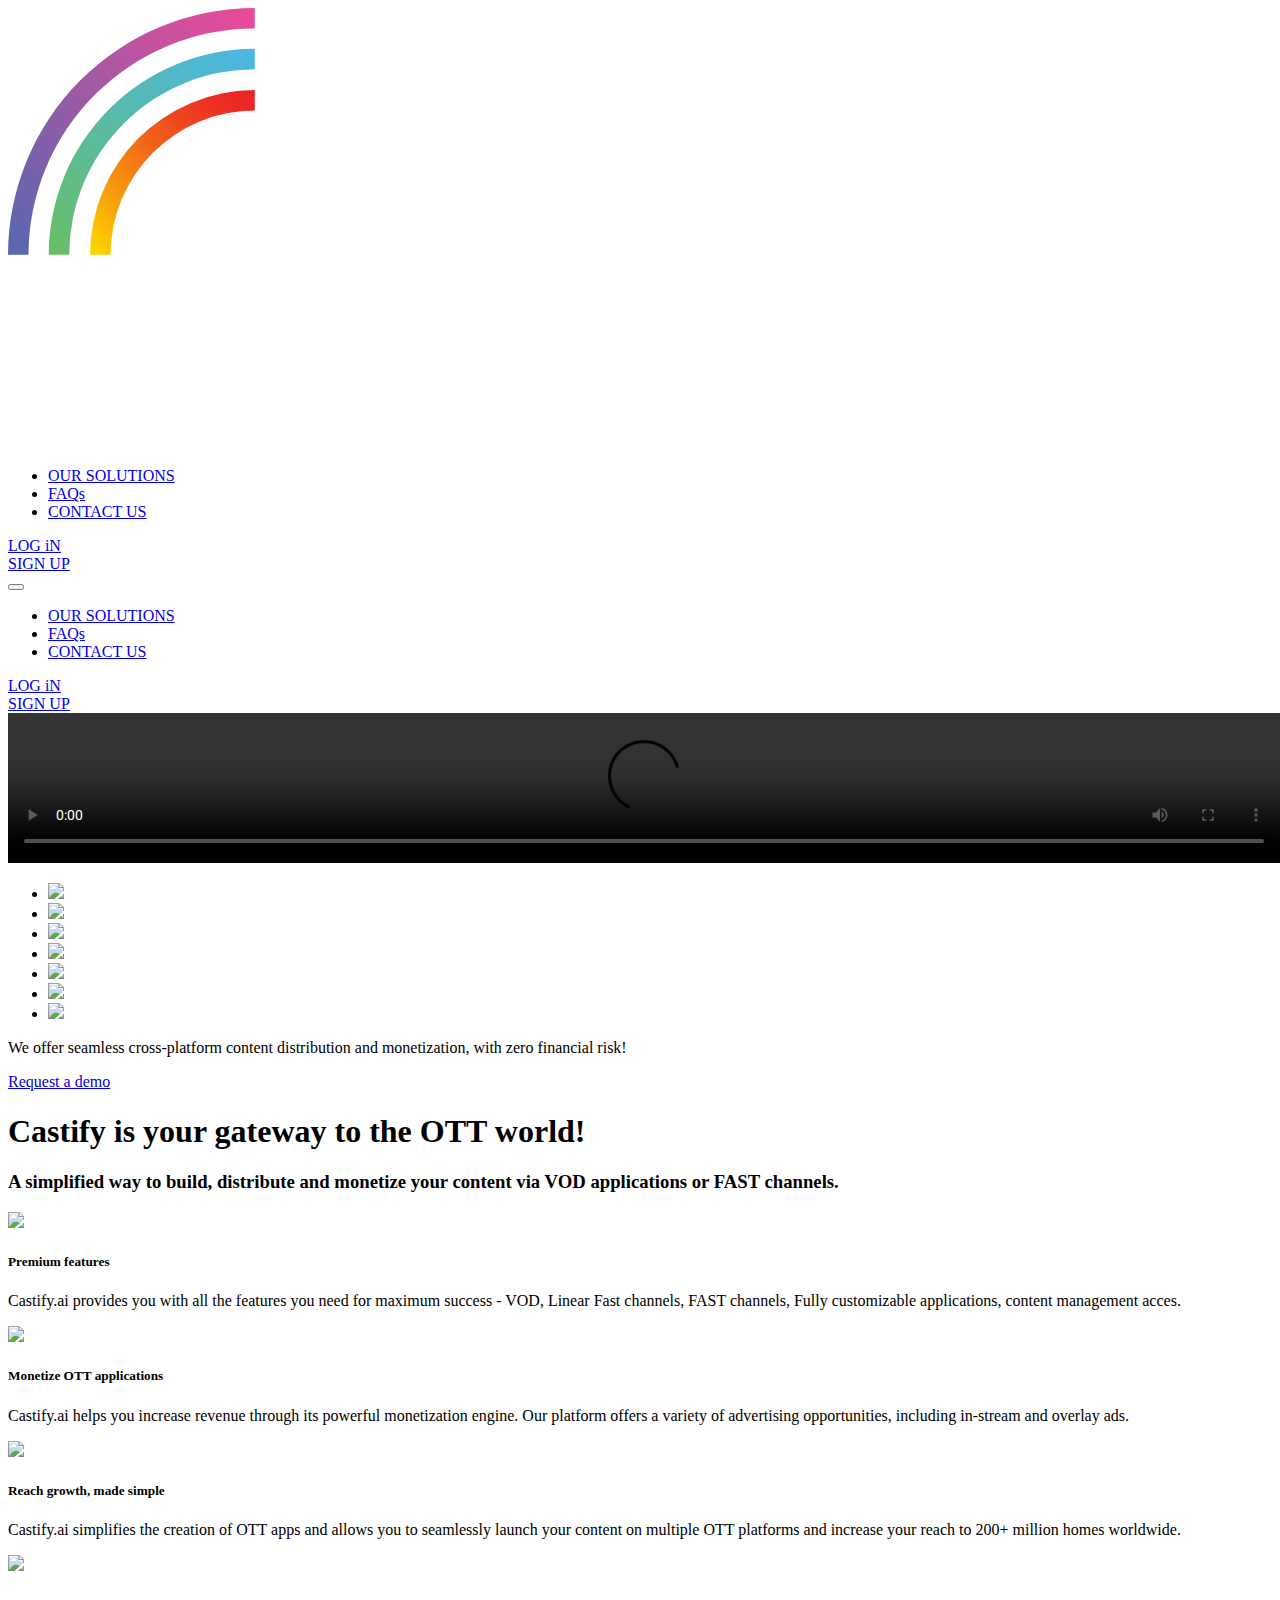
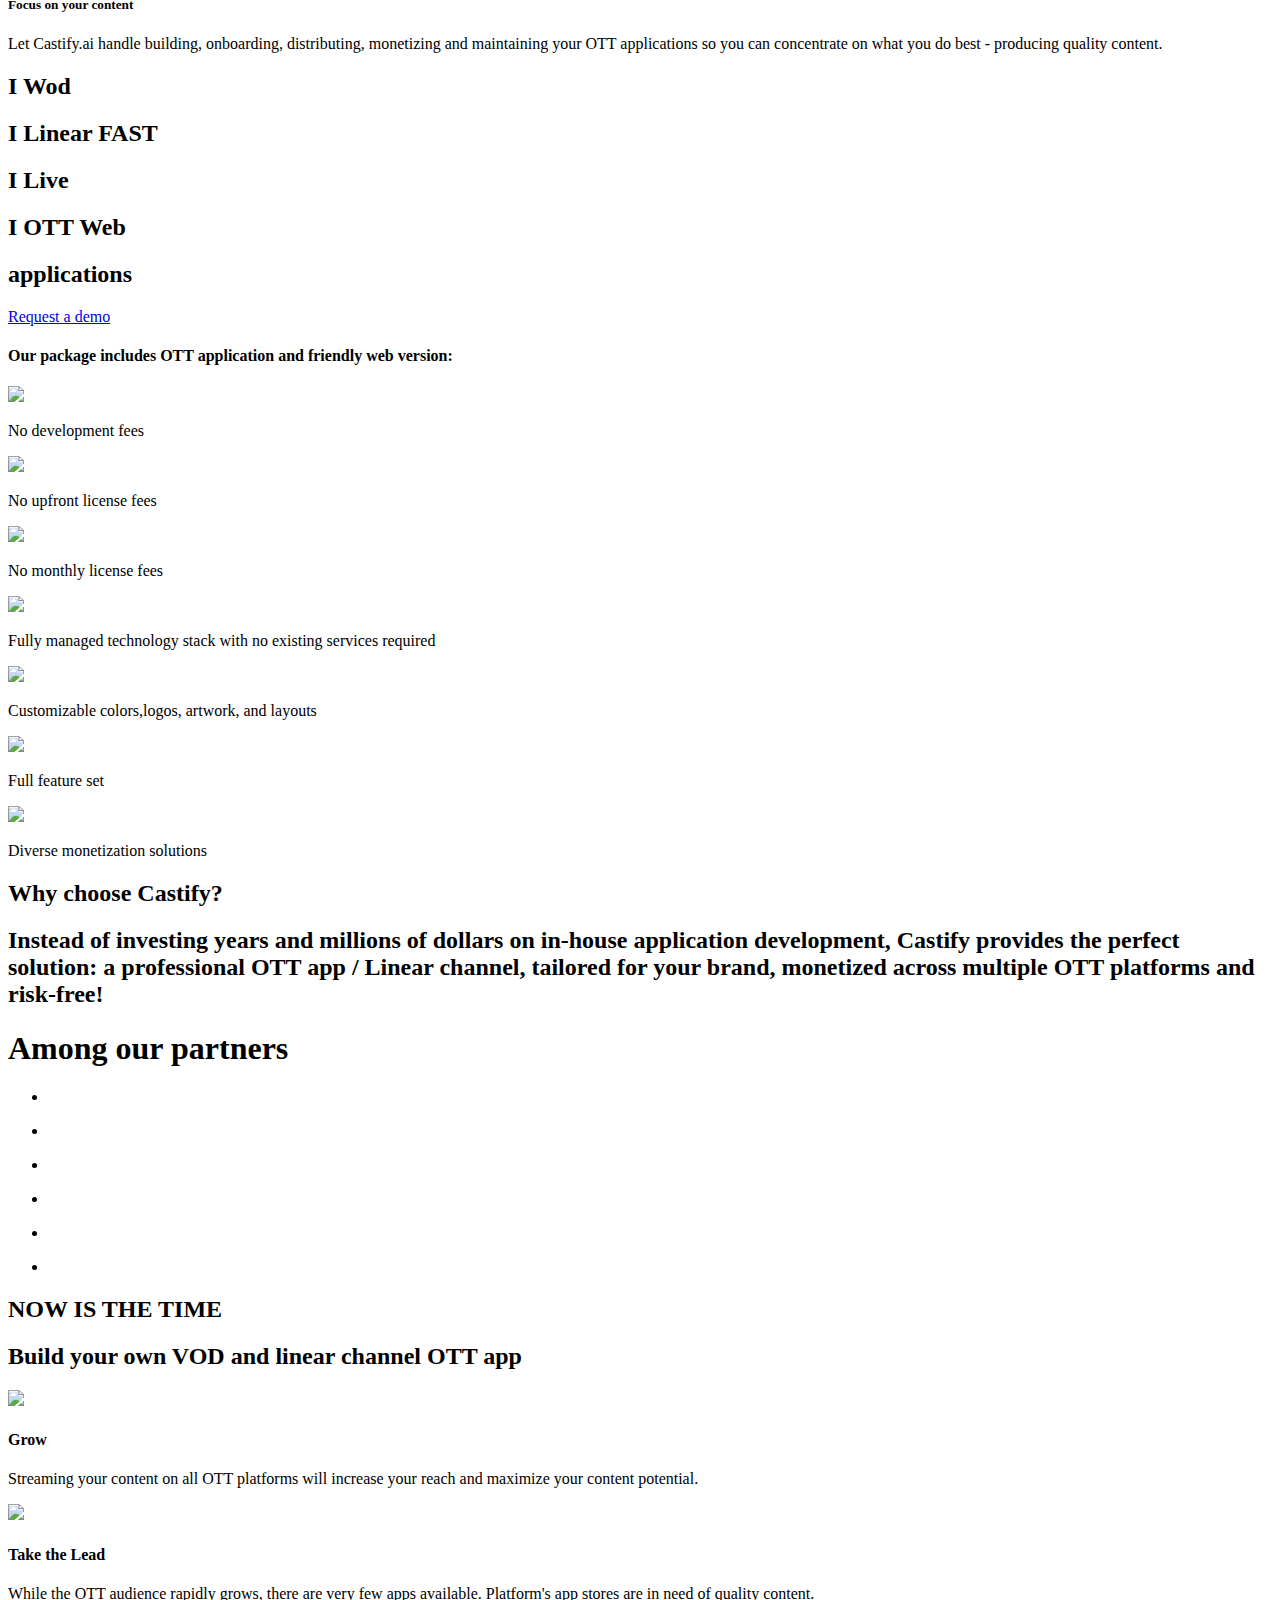
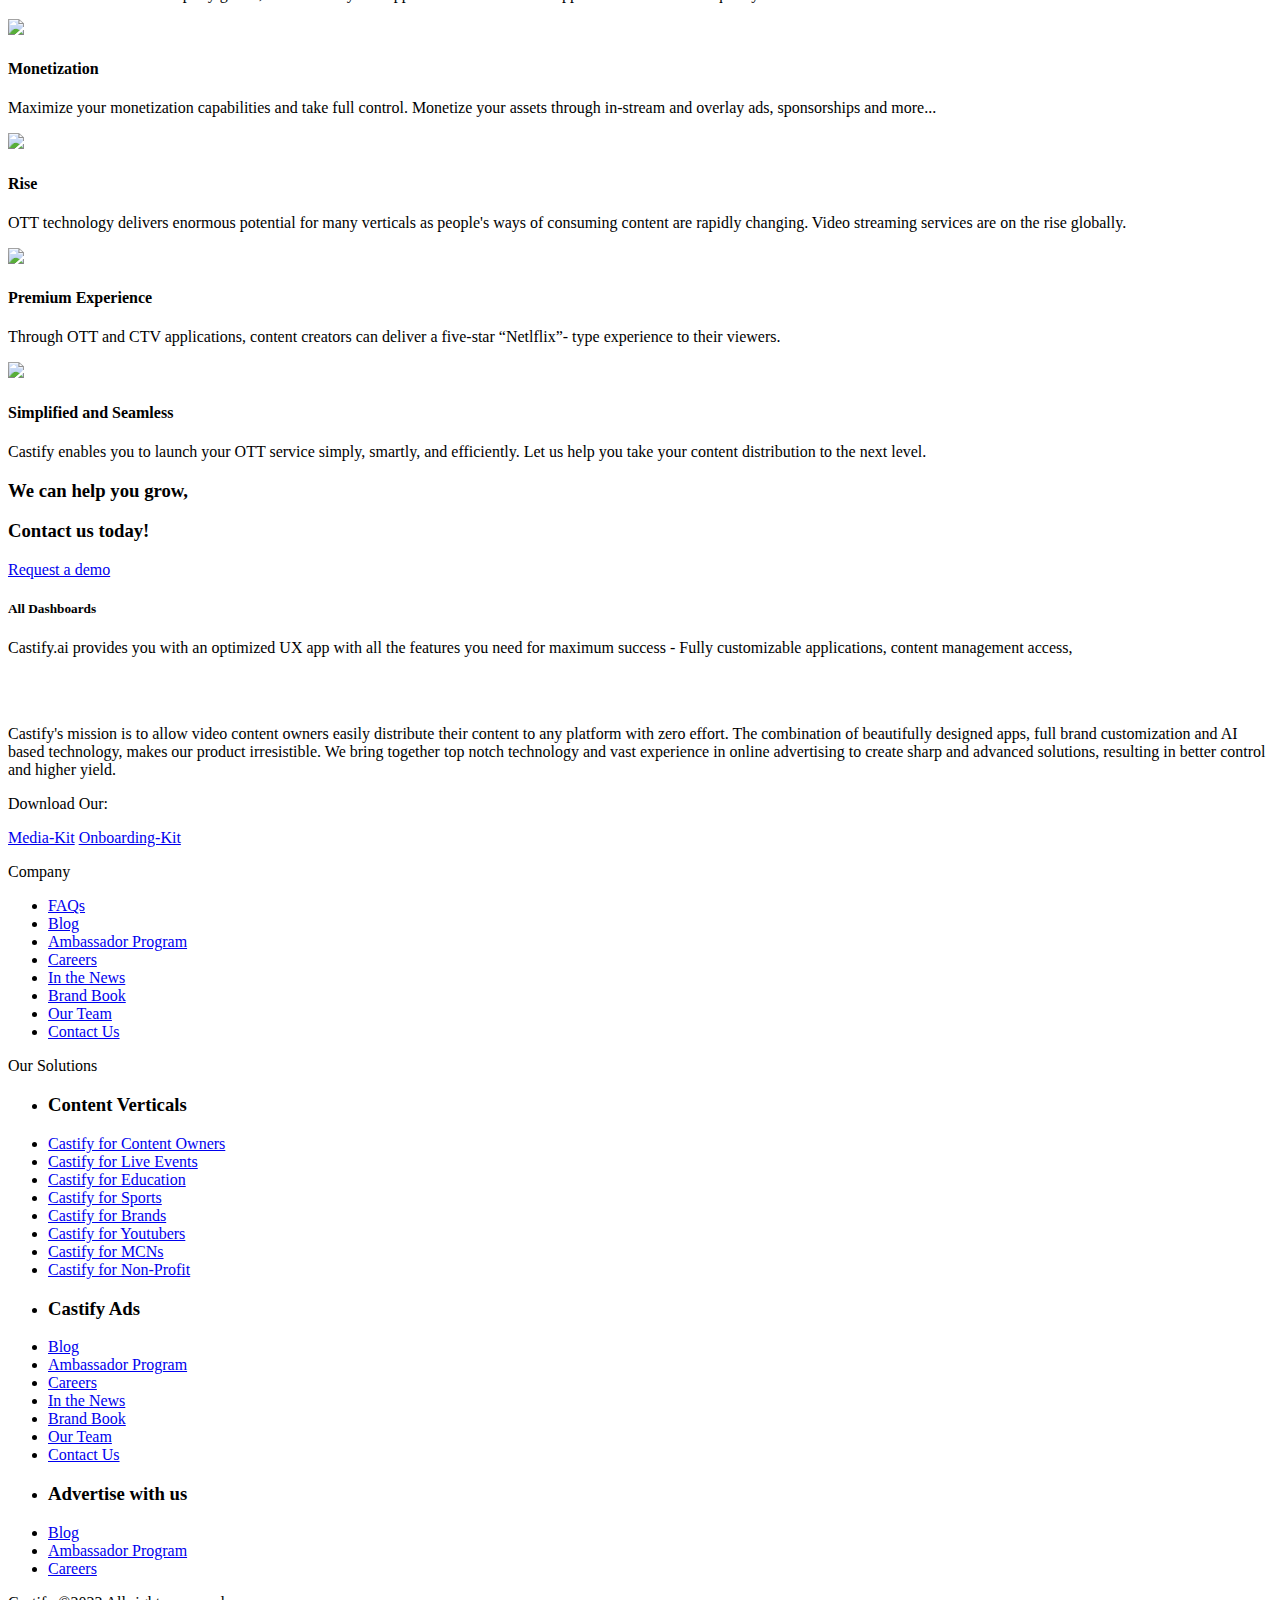
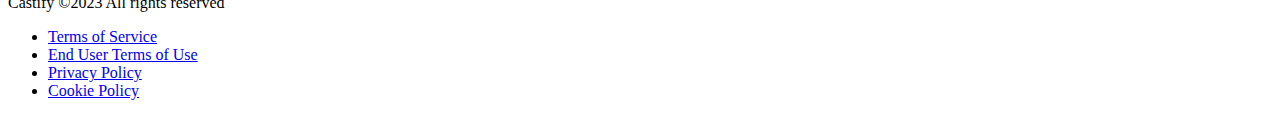
==== commit 0040f7ae: "Add files via upload" ====
--- a/index.html
+++ b/index.html
@@ -6,700 +6,539 @@
     <meta name="viewport" content="width=device-width, initial-scale=1.0">
     <title>Document</title>
     <link rel="stylesheet" href="css/style.css">
-    <link rel="stylesheet" href="css/media.css">
-    <link rel='stylesheet' href='https://cdn.jsdelivr.net/npm/bootstrap-icons@1.7.2/font/bootstrap-icons.css'> 
-    <link rel="stylesheet" id="stm_default_google_font-css" href="https://fonts.googleapis.com/css?family=Rubik%3A300%2Cregular%2C500%2C600%2C700%2C800%2C900%2C300italic%2Citalic%2C500italic%2C600italic%2C700italic%2C800italic%2C900italic%7CMontserrat%3A400%2C500%2C600%2C700%2C800%2C900&amp;subset=latin%2Clatin-ext&amp;ver=5.2.5" type="text/css" media="all">
+    <link rel="preconnect" href="https://fonts.googleapis.com">
+<link rel="preconnect" href="https://fonts.gstatic.com" crossorigin>
+<link href="https://fonts.googleapis.com/css2?family=Roboto+Condensed:ital,wght@0,300;0,400;0,700;1,400&family=Roboto:ital,wght@0,400;0,900;1,400&display=swap" rel="stylesheet">
 </head>
-<body>
-     <header class="header">
+<body>  
+    <header class="header">
         <div class="container">
             <nav class="nav">
                 <a href="#" class="logo">
-                    <img src="img/logo.png" class="logo-img">
+                    <svg class="svgs" id="Layer_1" data-name="Layer 1" xmlns="http://www.w3.org/2000/svg" xmlns:xlink="http://www.w3.org/1999/xlink" viewBox="0 0 672 233.59"><defs><style>.cls-1,.cls-2{fill:#fff;}.cls-2{fill-rule:evenodd;}.cls-3{fill:url(#linear-gradient);}.cls-4{fill:url(#linear-gradient-2);}.cls-5{fill:url(#linear-gradient-3);}</style><linearGradient id="linear-gradient" x1="214.2" y1="14.21" x2="128.32" y2="-72.96" gradientTransform="matrix(1, 0, 0, -1, -89.56, 51.37)" gradientUnits="userSpaceOnUse"><stop offset="0" stop-color="#eb2227"></stop><stop offset="0.11" stop-color="#ec2a25"></stop><stop offset="0.28" stop-color="#ee4021"></stop><stop offset="0.48" stop-color="#f16319"></stop><stop offset="0.72" stop-color="#f6950f"></stop><stop offset="0.98" stop-color="#fbd301"></stop><stop offset="1" stop-color="#fcd900"></stop></linearGradient><linearGradient id="linear-gradient-2" x1="211.93" y1="38.44" x2="103.35" y2="-71.42" gradientTransform="matrix(1, 0, 0, -1, -89.56, 51.37)" gradientUnits="userSpaceOnUse"><stop offset="0" stop-color="#4ab7e4"></stop><stop offset="0.21" stop-color="#4fb8ce"></stop><stop offset="0.64" stop-color="#5cbb97"></stop><stop offset="1" stop-color="#68be63"></stop></linearGradient><linearGradient id="linear-gradient-3" x1="209.84" y1="61.64" x2="79.17" y2="-68.34" gradientTransform="matrix(1, 0, 0, -1, -89.56, 51.37)" gradientUnits="userSpaceOnUse"><stop offset="0" stop-color="#ec4a99"></stop><stop offset="1" stop-color="#5668b0"></stop></linearGradient></defs><g id="Layer_5" data-name="Layer 5"><path class="cls-1" d="M254.69,186.94a46.89,46.89,0,1,1,18.75-37.49V196.2h-18.7Zm-28-65.54a28.08,28.08,0,1,0,19.75,8.23,27,27,0,0,0-19.79-8.26Z" transform="translate(0 0)"></path><path class="cls-1" d="M312.71,102.7H365.9v18.67H312.71a9.35,9.35,0,1,0,0,18.7h25.14a28,28,0,0,1,0,56.1H284.66v-18.7h53.19a9.35,9.35,0,0,0,0-18.7H312.71a28.05,28.05,0,1,1,0-56.1Z" transform="translate(0 0)"></path><path class="cls-1" d="M377.17,65.31h18.7V102.7h28v18.67h-28v28a28.07,28.07,0,0,0,28,28.05v18.7a46.77,46.77,0,0,1-46.74-46.75Z" transform="translate(0 0)"></path><path class="cls-1" d="M484,121.37v74.8H465.27V112.05A46.74,46.74,0,0,1,512,65.31V84a27,27,0,0,0-19.82,8.22,28.06,28.06,0,0,0-6.75,10.47H512v18.67Z" transform="translate(0 0)"></path><path class="cls-1" d="M616.77,186.85A46.74,46.74,0,0,1,570,233.59v-18.7a28.07,28.07,0,0,0,28-27.95,46.81,46.81,0,0,1-74.79-37.49V102.7h18.7v46.75a28,28,0,0,0,56.09,0V102.7h18.7Z" transform="translate(0 0)"></path><path class="cls-1" d="M453.88,102.7v93.5h-18.7V102.7Z" transform="translate(0 0)"></path><circle class="cls-1" cx="444.59" cy="74.72" r="9.41"></circle><polygon class="cls-2" points="147.6 131.2 132.21 140.08 116.83 148.96 116.83 131.2 116.83 113.44 132.21 122.32 147.6 131.2"></polygon><path class="cls-1" d="M131.21,197.09A65.91,65.91,0,1,1,177.83,84.58L164.35,98.05a46.87,46.87,0,1,0,0,66.29l13.48,13.47A65.74,65.74,0,0,1,131.21,197.09Z" transform="translate(0 0)"></path><path class="cls-1" d="M10.38-4.54" transform="translate(0 0)"></path><path class="cls-3" d="M54.52,131.2H43.63A87.68,87.68,0,0,1,131.2,43.63V54.52A76.77,76.77,0,0,0,54.52,131.2Z" transform="translate(0 0)"></path><path class="cls-4" d="M32.55,131.2H21.66A109.66,109.66,0,0,1,131.2,21.66V32.55A98.76,98.76,0,0,0,32.55,131.2Z" transform="translate(0 0)"></path><path class="cls-5" d="M10.89,131.2H0A131.34,131.34,0,0,1,131.2,0V10.88A120.45,120.45,0,0,0,10.89,131.2Z" transform="translate(0 0)"></path><path class="cls-1" d="M652.67,129.24l-.44-3h-.17a9.91,9.91,0,0,1-7.92,3.58c-5.39,0-8.41-3.91-8.41-8,0-6.77,6-10.18,15.89-10.12v-.33c0-1.76-.71-4.68-5.44-4.68a14.18,14.18,0,0,0-7.21,2l-1.32-4.4a19.33,19.33,0,0,1,9.68-2.36c8.58,0,11.06,5.44,11.06,11.27v9.68a44.58,44.58,0,0,0,.38,6.43Zm-.88-13.08c-4.79-.11-9.35.93-9.35,5a3.55,3.55,0,0,0,3.22,3.85,3.32,3.32,0,0,0,.63,0,5.49,5.49,0,0,0,5.28-3.68,5,5,0,0,0,.22-1.49Z" transform="translate(0 0)"></path><path class="cls-1" d="M667.85,98.78a4.15,4.15,0,1,0-4.15-4.15,4.15,4.15,0,0,0,4.15,4.15Z" transform="translate(0 0)"></path><rect class="cls-1" x="664.44" y="102.47" width="6.82" height="26.78"></rect><path class="cls-1" d="M630.44,125.1a4.15,4.15,0,1,1-4.15-4.15,4.15,4.15,0,0,1,4.15,4.15Z" transform="translate(0 0)"></path></g></svg>
                 </a>
                 <ul class="menu-list">
                     <li class="menu-item">
-                        <a href="#" class="menu-link">Home</a>
-                     </li>
-                    <li class="menu-item"> 
-                        <a href="#" class="menu-link">Inventory</a>
-                    </li>
-                    <li class="menu-item"> 
-                        <a href="#" class="menu-link">Pages</a>
-                    </li>
-                    <li class="menu-item"> 
-                        <a href="#" class="menu-link">Mega Menu</a>
-                    </li>
-                    <li class="menu-item"> 
-                        <a href="#" class="menu-link">Blog</a>
-                    </li>
-                    <li class="menu-item"> 
-                        <a href="#" class="menu-link">Shop</a>
-                    </li>
-                    <li class="menu-item"> 
-                        <a href="#" class="menu-link">Contact</a>
+                        <a href="#" class="menu-link menu-link-af">
+                            OUR SOLUTIONS
+                        </a>
+                    </li>
+                    <li class="menu-item">
+                        <a href="#" class="menu-link">
+                            FAQs
+                        </a>
+                    </li>
+                    <li class="menu-item">
+                        <a href="#" class="menu-link">
+                            CONTACT US
+                        </a>
                     </li>
                 </ul>
-                <button class="menu-btn">
-                    <span></span>
-                    <span></span>
-                    <span></span>
-                </button>
-                <ul class="menu-mobile menu--open">
-                    <li class="menu-item">
-                        <a href="#" class="menu-link">Home</a>
-                     </li>
-                    <li class="menu-item"> 
-                        <a href="#" class="menu-link">Inventory</a>
-                    </li>
-                    <li class="menu-item"> 
-                        <a href="#" class="menu-link">Pages</a>
-                    </li>
-                    <li class="menu-item"> 
-                        <a href="#" class="menu-link">Mega Menu</a>
-                    </li>
-                    <li class="menu-item"> 
-                        <a href="#" class="menu-link">Blog</a>
-                    </li>
-                    <li class="menu-item"> 
-                        <a href="#" class="menu-link">Shop</a>
-                    </li>
-                    <li class="menu-item"> 
-                        <a href="#" class="menu-link">Contact</a>
+                  <div class="navbar-right right-mobile">
+                        <div class="navbar-login">
+                            <a href="#" class="navbar-link">
+                                LOG iN
+                            </a>
+                        </div>
+                        <div class="navbar-up">
+                            <a href="#" class="navbar-link-rel">
+                                SIGN UP
+                            </a>
+                        </div>
+                        </div>
+                    <button class="menu-btn">
+                        <span></span>
+                        <span></span>
+                        <span></span>
+                    </button>
+                    <ul class="menu-mobile">
+                        <li class="menu-item">
+                            <a href="#" class="menu-link menu-link-af">
+                                OUR SOLUTIONS
+                            </a>
+                        </li>
+                        <li class="menu-item">
+                            <a href="#" class="menu-link">
+                                FAQs
+                            </a>
+                        </li>
+                        <li class="menu-item">
+                            <a href="#" class="menu-link">
+                                CONTACT US
+                            </a>
+                        </li>
+                    </ul>
+                    <div class="navbar-right">
+                        <div class="navbar-login">
+                            <a href="#" class="navbar-link">
+                                LOG iN
+                            </a>
+                        </div>
+                        <div class="navbar-up">
+                            <a href="#" class="navbar-link-rel">
+                                SIGN UP
+                            </a>
+                        </div>
+                        </div>
+            </nav>
+        <section class="promo">
+                <video src="./video/teaser_video_open_i.mp4" class="video-teg" controls="controls" width="102%" height loop autoplay></video>
+        </section>
+        <section class="section-about">
+            <div class="section-folder">
+                <div class="section-spinner">
+                <ul class="slider-item">
+                    <li class="slider-item-list">
+                        <img src="images slider/android-tv_logo_sp.svg" class="images-android">
+                    </li>
+                    <li class="slider-item-list">
+                        <img src="images slider/apple-tv_logo_sp.svg" class="images-android">
+                    </li>
+                    <li class="slider-item-list">
+                        <img src="images slider/hisense_logo_sp.svg" class="images-android">
+                    </li>
+                    <li class="slider-item-list">
+                        <img src="images slider/roku_logo_sp.svg" class="images-android">
+                    </li>   
+                    <li class="slider-item-list">
+                        <img src="images slider/samsung_tizen_logo_white.svg" class="images-android">
+                    </li>
+                    <li class="slider-item-list">
+                        <img src="images slider/webos_logo_sp.svg" class="images-android">
+                    </li>
+                    <li class="slider-item-list">
+                        <img src="images slider/sony_logo_sp.svg" class="images-android">
                     </li>
                 </ul>
-            </nav>
-        </div>
-    </header>
-    <main class="main">
-        <section class="promo">
-            <div class="container">
-                <div class="promo-inner">
-                    <h1 class="title">
-                        Drive the future,
-                    </h1>
-                    <h1 class="title title-pb">today.</h1>
-                    <div class="promo-arrow">
-                        <img src="img/circle-arrow-left-svgrepo-com.svg" class="image-arrow" alt="">
-                        <img src="img/circle-arrow-right-svgrepo-com.svg" class="image-arrow" alt="">
-                    </div>
-                    <div class="promo-slider">
-                        <div class="logo-title">
-                            <img src="img/mersedes-logo.png" class="merserdes-img">
-                            <h3 class="slider-title">Mercedes-Benz <br/> 2023 EQE 350 </h3>
-                        </div>
-                        <div class="listening-stick"></div>
-                        <div class="listening-attr">
-                            <img src="img/icons8-battery-50.png" alt="">
-                            <p class="attr-story">Battery Size</p>
-                            <p class="attr-speed">90.0kWh</p>
-                        </div>
-                        <div class="listening-stick"></div>
-                        <div class="listening-attr">
-                            <img src="img/icons8-empty-flag-50.png" alt="">
-                            <p class="attr-story">Electric Range</p>
-                            <p class="attr-speed">410mi</p>
-                        </div>
-                        <div class="listening-stick"></div>
-                        <div class="listening-attr">
-                            <img src="img/icons8-speedometer-50.png" alt="">
-                            <p class="attr-story">0-60 mph</p>
-                            <p class="attr-speed">3.2s</p>
-                        </div>
-                        <div class="listening-stick"></div>
-                        <div class="listening-attr">
-                            <img src="img/icons8-engine-50.png" alt="">
-                            <p class="attr-story">Engine</p>
-                            <p class="attr-speed">350hp</p>
-                        </div>
-                        <div class="listening-stick"></div>
-                        <div class="listening-price">
-                            <h4 class="price-title">$65 000</h4>
-                            <h3 class="price-title-sale">$58 900</h3>
-                            <a href="#" class="listening-price-link">More info</a>
-                        </div>
-                    </div>
-                </div>
+            </div>
+            </div>
+        </section>
+         <section class="section-story">
+            <div class="section-rel-story">
+                <div class="section-inner">
+                    <p class="section-next-story">
+                        We offer seamless cross-platform content distribution and monetization, with zero financial risk!
+                    </p>
+                </div>
+                <a href="#" class="dip-link">
+                    Request a demo
+                </a>
             </div>
         </section> 
-          <section class="info"> 
-            <div class="container">
-                <div class="info-inner">
-                    <div class="info-part-left">
-                        <h1 class="info-title">Why electic <br/> vehicles?</h1>
-                        <div class="collage-wrap">
-                            <img src="img/collage-1.jpg"  class="collage-img-1">
-                            <img src="img/collage-2.jpg"  class="collage-img-2">
-                            <img src="img/collage-3.jpg"  class="collage-img-3">
-                        </div>
-                    </div>
-                    <div class="info-part-right">
-                        <div class="element-right">
-                            <div class="element-right-img">
-                                <img src="img/security-svgrepo-com.svg">
-                            </div>
-                            <div class="element-right-text">
-                                <h3 class="element-title">Safety</h3>
-                                <p class="element-story">Electric Cars are extremely reliable and secure. After <br/> all, electricity is not flammable!</p>
-                            </div>
-                        </div>
-                        <div class="element-right">
-                            <div class="element-right-img">
-                                <img src="img/fuel-svgrepo-com.svg" alt="">
-                            </div>
-                            <div class="element-right-text">
-                                <h3 class="element-title">Fuel Cost</h3>
-                                <p class="element-story">Electricity is known for its relatively cheap <br/> cost and, as a result, will be much more <br/> affordable</p>
-                            </div>
-                        </div>
-                        <div class="element-right">
-                            <div class="element-right-img">
-                                <img src="img/car-svgrepo-com.svg" alt="">
-                            </div>
-                            <div class="element-right-text">
-                                <h3 class="element-title">Driver Fatigue & Silence</h3>
-                                <p class="element-story">Less noise means living in large cities with electric <br/> cars is much more comfortable.</p>
-                            </div>
-                        </div>
-                        <div class="element-right">
-                            <div class="element-right-img">
-                                <img src="img/fuel-free-fossil-svgrepo-com.svg" alt="">
-                            </div>
-                            <div class="element-right-text">
-                                <h3 class="element-title">Maintenance</h3>
-                                <p class="element-story">Simplified design – repairs are less expensive and <br/> take less time.</p>
-                            </div>
-                        </div>
-                        <div class="element-right">
-                            <div class="element-right-img">
-                                <img src="img/leaf-svgrepo-com.svg" alt="">
-                            </div>
-                            <div class="element-right-text">
-                                <h3 class="element-title">Environment</h3>
-                                <p class="element-story">Owners of electric or hybrid vehicles have a <br/> much lower cost to run. The fuel cost to run <br/> an EV is roughly one third the cost of a <br/> gasoline powered car.</p>
-                            </div>
-                        </div>
-                    </div>
-                </div>
-            </div>
-        </section> 
-         <section class="featured">
-            <div class="container">
-                <div class="feature-inner">
-                    <div class="feature-head">
-                        <h3 class="feature-title">Featured Items</h3>
-                        <div class="feature-arrow-par">
-                            <img src="img/circle-arrow-left-svgrepo-com.svg" class="image-arrow" alt="">
-                            <img src="img/circle-arrow-right-svgrepo-com.svg" class="image-arrow" alt="">
-                        </div>
-                    </div>
-                    <div class="feature-carousel">
-                        <div class="listing-car-item">
-                            <div class="listing-item-bg">
-                                <a href="#" class="listing-item-link">
-                                    <img src="img/carousel-item1.jpg" class="car-item-logo">
-                                </a>
-                                  <div class="listing-car-item-info">
-                                        <div class="car-title">
-                                            <p class="car-item-story">toyota 2021</p>
-                                            <p class="car-item-type">Prius 320</p>
-                                        </div>
-                                        <div class="price-details">
-                                            <div class="price-parent">
-                                                <p class="car-item-story car-item-msrp">Msrp:</p>
-                                                <p class="car-item-price">$30 999</p>
-                                            </div>
-                                            <div class="details-btn"> Details </div>
-                                        </div>
-                                    </div>
-                            </div>
-                        </div>
-                        <div class="listing-car-item">
-                            <div class="listing-item-bg">
-                                <a href="#" class="listing-item-link">
-                                    <img src="img/carousel-item2.jpg" class="car-item-logo">
-                                </a>
-                                <div class="listing-car-item-info">
-                                    <div class="car-title">
-                                        <p class="car-item-story">nissan 2022</p>
-                                        <p class="car-item-type">leaf 292</p>
-                                    </div>
-                                    <div class="price-details">
-                                        <div class="price-parent">
-                                            <p class="car-item-story car-item-msrp">price</p>
-                                            <p class="car-item-price">$32 400</p>
-                                        </div>
-                                        <div class="details-btn"> Details </div>
-                                    </div>
-                                </div>
-                            </div>
-                        </div>
-                        <div class="listing-car-item listing-last-item">
-                            <div class="listing-item-bg">
-                                <a href="#" class="listing-item-link">
-                                    <img src="img/carousel-item3.jpg" class="car-item-logo">
-                                </a>
-                                <div class="listing-car-item-info">
-                                    <div class="car-title">
-                                        <p class="car-item-story">Mersedes 2021</p>
-                                        <p class="car-item-type">eqs 315</p>
-                                    </div>
-                                    <div class="price-details">
-                                        <div class="price-parent">
-                                            <p class="car-item-story car-item-msrp">Msrp:</p>
-                                            <p class="car-item-price">$99 500</p>
-                                        </div>
-                                        <div class="details-btn"> Details </div>
-                                    </div>
-                                </div>
-                            </div>
-                        </div>
-                    </div>
-                    <div class="owl-controls">
-                        <div class="owl-dots">
-                            <button role="button" class="owl-dot">
-                                <span></span>
-                            </button>
-                            <button role="button" class="owl-dot">
-                                <span></span>
-                            </button>
-                            <button role="button" class="owl-dot active">
-                                <span></span>
-                            </button>
+        <section class="section-learj-header">
+            <div class="containers">
+                <div class="section-content">
+                    <div class="section-learj-title">
+                        <h1 class="section-learg-story">
+                            Castify is your gateway to the OTT world!
+                        </h1>
+                    </div>
+                    <div class="section-row-stor">
+                        <h3 class="section-slider-story">
+                            A simplified way to build, distribute and monetize your content via VOD applications or FAST channels.
+                        </h3>
+                    </div>
+                </div>
+                <div class="section-hidetite">
+                    <div class="section-selector">
+                        <div class="row">
+                            <img src="images/ott_teaser_a.jpg" class="section-hide-img">
+                            <h5 class="section-row-text">
+                                Premium features
+                            </h5>
+                            <p class="section-title-text">
+                                Castify.ai provides you with all the features you need for maximum success - VOD, Linear Fast channels, FAST channels, Fully customizable applications, content management acces.
+                            </p>
+                        </div>
+                        <div class="rod">
+                            <img src="images/ott_teaser_b.jpg" class="section-hide-img">
+                            <h5 class="section-row-text">
+                                Monetize OTT applications
+                            </h5>
+                            <p class="section-title-text">
+                                Castify.ai helps you increase revenue through its powerful monetization engine. Our platform offers a variety of advertising opportunities, including in-stream and overlay ads.
+                            </p>
+                        </div>
+                    </div>
+                    <div class="section-selector">
+                        <div class="row">
+                            <img src="images/ott_teaser_c.jpg" class="section-hide-img">
+                            <h5 class="section-row-text">
+                                Reach growth, made simple
+                            </h5>
+                            <p class="section-title-text">
+                                Castify.ai simplifies the creation of OTT apps and allows you to seamlessly launch your content on multiple OTT platforms and increase your reach to 200+ million homes worldwide.
+                            </p>
+                        </div>
+                        <div class="rod">
+                            <img src="images/ott_teaser_d.jpg" class="section-hide-img">
+                            <h5 class="section-row-text">
+                                Focus on your content
+                            </h5>
+                            <p class="section-title-text">
+                                Let Castify.ai handle building, onboarding, distributing, monetizing and maintaining your OTT applications so you can concentrate on what you do best - producing quality content.
+                            </p>
                         </div>
                     </div>
                 </div>
             </div>
         </section>
-         <section class="recently">
-            <div class="container">
-                <div class="recently-inner">
-                    <div class="recently-head">
-                        <h3 class="recently-title">RECENTLY ADDED</h3>
-                        <a href="#" class="recently-link">View all inventory</a>
-                    </div>
-                    <div class="recently-menu">
-                        <div class="recently-car-item">
-                            <div class="resently-item-bg">
-                                <a href="#" class="recently-item-link">
-                                    <img src="img/car-menu1.jpg" class="car-menu-img">
-                                </a>
-                                <div class="recently-car-info">
-                                    <div class="car-meta-head">
-                                        <p class="recently-item-story">Volkswagen 2021</p>
-                                        <p class="recently-item-type">e-Golf 330</p>
-                                    </div>
-                                    <div class="car-meta-bottom">
-                                        <ul class="car-meta-menu">
-                                            <li class="car-meta-list">
-                                                <img src="img/location-flag-svgrepo-com.svg" alt="">
-                                                <span>380mi</span>
-                                            </li>
-                                            <li class="car-meta-list">
-                                                <img src="img/alt-battery-4-svgrepo-com.svg" alt="">
-                                                <span>81.5kWh</span>
-                                            </li>
-                                            <li class="car-meta-list">
-                                                <img src="img/lightning-charge-fill-svgrepo-com.svg" alt="">
-                                                <span>187kW</span>
-                                            </li>
-                                            <li class="car-meta-list">
-                                                <img src="img/speedometer-01-svgrepo-com.svg" alt="">
-                                                <span>4.8s</span>
-                                            </li>
-                                        </ul>
-                                    </div>
-                                </div>
-                            </div>
-                        </div>
-                        <div class="recently-car-item">
-                            <div class="resently-item-bg">
-                                <a href="#" class="recently-item-link">
-                                    <img src="img/car-menu2.jpg" class="car-menu-img">
-                                </a>
-                                <div class="recently-car-info">
-                                    <div class="car-meta-head">
-                                        <p class="recently-item-story">toyota 2021</p>
-                                        <p class="recently-item-type">Prius 320</p>
-                                    </div>
-                                    <div class="car-meta-bottom">
-                                        <ul class="car-meta-menu">
-                                            <li class="car-meta-list">
-                                                <img src="img/location-flag-svgrepo-com.svg" alt="">
-                                                <span>378mi</span>
-                                            </li>
-                                            <li class="car-meta-list">
-                                                <img src="img/alt-battery-4-svgrepo-com.svg" alt="">
-                                                <span>81.5kWh</span>
-                                            </li>
-                                            <li class="car-meta-list">
-                                                <img src="img/lightning-charge-fill-svgrepo-com.svg" alt="">
-                                                <span>172kW</span>
-                                            </li>
-                                            <li class="car-meta-list">
-                                                <img src="img/speedometer-01-svgrepo-com.svg" alt="">
-                                                <span>4.1s</span>
-                                            </li>
-                                        </ul>
-                                    </div>
-                                </div>
-                            </div>
-                        </div>
-                        <div class="recently-car-item">
-                            <div class="resently-item-bg">
-                                <a href="#" class="recently-item-link">
-                                    <img src="img/car-menu3.jpg" class="car-menu-img">
-                                </a>
-                                <div class="recently-car-info">
-                                    <div class="car-meta-head">
-                                        <p class="recently-item-story">tesla 2022</p>
-                                        <p class="recently-item-type">Model X 350</p>
-                                    </div>
-                                    <div class="car-meta-bottom">
-                                        <ul class="car-meta-menu">
-                                            <li class="car-meta-list">
-                                                <img src="img/location-flag-svgrepo-com.svg" alt="">
-                                                <span>334mi</span>
-                                            </li>
-                                            <li class="car-meta-list">
-                                                <img src="img/alt-battery-4-svgrepo-com.svg" alt="">
-                                                <span>90.7kWh</span>
-                                            </li>
-                                            <li class="car-meta-list">
-                                                <img src="img/lightning-charge-fill-svgrepo-com.svg" alt="">
-                                                <span>185kW</span>
-                                            </li>
-                                            <li class="car-meta-list">
-                                                <img src="img/speedometer-01-svgrepo-com.svg" alt="">
-                                                <span>5.2s</span>
-                                            </li>
-                                        </ul>
-                                    </div>
-                                </div>
-                            </div>
-                        </div>
-                        <div class="recently-car-item">
-                            <div class="resently-item-bg">
-                                <a href="#" class="recently-item-link">
-                                    <img src="img/car-menu4.jpg" class="car-menu-img">
-                                </a>
-                                <div class="recently-car-info">
-                                    <div class="car-meta-head">
-                                        <p class="recently-item-story">tesla 2021</p>
-                                        <p class="recently-item-type">Model S 320</p>
-                                    </div>
-                                    <div class="car-meta-bottom">
-                                        <ul class="car-meta-menu">
-                                            <li class="car-meta-list">
-                                                <img src="img/location-flag-svgrepo-com.svg" alt="">
-                                                <span>378mi</span>
-                                            </li>
-                                            <li class="car-meta-list">
-                                                <img src="img/alt-battery-4-svgrepo-com.svg" alt="">
-                                                <span>81.4kWh</span>
-                                            </li>
-                                            <li class="car-meta-list">
-                                                <img src="img/lightning-charge-fill-svgrepo-com.svg" alt="">
-                                                <span>172kW</span>
-                                            </li>
-                                            <li class="car-meta-list">
-                                                <img src="img/speedometer-01-svgrepo-com.svg" alt="">
-                                                <span>4.4s</span>
-                                            </li>
-                                        </ul>
-                                    </div>
-                                </div>
-                            </div>
-                        </div>
-                    </div>
-                    <div class="recently-menu">
-                            <div class="recently-car-item">
-                                <div class="resently-item-bg">
-                                    <a href="#" class="recently-item-link">
-                                        <img src="img/car-menu5.jpg" class="car-menu-img">
-                                    </a>
-                                    <div class="recently-car-info">
-                                        <div class="car-meta-head">
-                                            <p class="recently-item-story">peugeot 2022</p>
-                                            <p class="recently-item-type">e2008 321</p>
-                                        </div>
-                                        <div class="car-meta-bottom">
-                                            <ul class="car-meta-menu">
-                                                <li class="car-meta-list">
-                                                    <img src="img/location-flag-svgrepo-com.svg" alt="">
-                                                    <span>378mi</span>
-                                                </li>
-                                                <li class="car-meta-list">
-                                                    <img src="img/alt-battery-4-svgrepo-com.svg" alt="">
-                                                    <span>81.4kWh</span>
-                                                </li>
-                                                <li class="car-meta-list">
-                                                    <img src="img/lightning-charge-fill-svgrepo-com.svg" alt="">
-                                                    <span>169kW</span>
-                                                </li>
-                                                <li class="car-meta-list">
-                                                    <img src="img/speedometer-01-svgrepo-com.svg" alt="">
-                                                    <span>4.6s</span>
-                                                </li>
-                                            </ul>
-                                        </div>
-                                    </div>
-                                </div>
-                            </div>
-                            <div class="recently-car-item">
-                                <div class="resently-item-bg">
-                                    <a href="#" class="recently-item-link">
-                                        <img src="img/car-menu-6.jpg" class="car-menu-img">
-                                    </a>
-                                    <div class="recently-car-info">
-                                        <div class="car-meta-head">
-                                            <p class="recently-item-story">nissan 2022</p>
-                                            <p class="recently-item-type">Leaf 292</p>
-                                        </div>
-                                        <div class="car-meta-bottom">
-                                            <ul class="car-meta-menu">
-                                                <li class="car-meta-list">
-                                                    <img src="img/location-flag-svgrepo-com.svg" alt="">
-                                                    <span>381mi</span>
-                                                </li>
-                                                <li class="car-meta-list">
-                                                    <img src="img/alt-battery-4-svgrepo-com.svg" alt="">
-                                                    <span>72.6kWh</span>
-                                                </li>
-                                                <li class="car-meta-list">
-                                                    <img src="img/lightning-charge-fill-svgrepo-com.svg" alt="">
-                                                    <span>122kW</span>
-                                                </li>
-                                                <li class="car-meta-list">
-                                                    <img src="img/speedometer-01-svgrepo-com.svg" alt="">
-                                                    <span>4.9s</span>
-                                                </li>
-                                            </ul>
-                                        </div>
-                                    </div>
-                                </div>
-                            </div>
-                            <div class="recently-car-item">
-                                <div class="resently-item-bg">
-                                    <a href="#" class="recently-item-link">
-                                        <img src="img/car-menu-7.jpg" class="car-menu-img">
-                                    </a>
-                                    <div class="recently-car-info">
-                                        <div class="car-meta-head">
-                                            <p class="recently-item-story">mercedes-benz 2021</p>
-                                            <p class="recently-item-type">EQS 315</p>
-                                        </div>
-                                        <div class="car-meta-bottom">
-                                            <ul class="car-meta-menu">
-                                                <li class="car-meta-list">
-                                                    <img src="img/location-flag-svgrepo-com.svg" alt="">
-                                                    <span>377mi</span>
-                                                </li>
-                                                <li class="car-meta-list">
-                                                    <img src="img/alt-battery-4-svgrepo-com.svg" alt="">
-                                                    <span>87.4kWh</span>
-                                                </li>
-                                                <li class="car-meta-list">
-                                                    <img src="img/lightning-charge-fill-svgrepo-com.svg" alt="">
-                                                    <span>170kW</span>
-                                                </li>
-                                                <li class="car-meta-list">
-                                                    <img src="img/speedometer-01-svgrepo-com.svg" alt="">
-                                                    <span>5.2s</span>
-                                                </li>
-                                            </ul>
-                                        </div>
-                                    </div>
-                                </div>
-                            </div>
-                            <div class="recently-car-item">
-                                <div class="resently-item-bg">
-                                    <a href="#" class="recently-item-link">
-                                        <img src="img/car-menu8.jpg" class="car-menu-img">
-                                    </a>
-                                    <div class="recently-car-info">
-                                        <div class="car-meta-head">
-                                            <p class="recently-item-story">hyundai 2019</p>
-                                            <p class="recently-item-type">Ioniq 295</p>
-                                        </div>
-                                        <div class="car-meta-bottom">
-                                            <ul class="car-meta-menu">
-                                                <li class="car-meta-list">
-                                                    <img src="img/location-flag-svgrepo-com.svg" alt="">
-                                                    <span>410mi</span>
-                                                </li>
-                                                <li class="car-meta-list">
-                                                    <img src="img/alt-battery-4-svgrepo-com.svg" alt="">
-                                                    <span>78.4kWh</span>
-                                                </li>
-                                                <li class="car-meta-list">
-                                                    <img src="img/lightning-charge-fill-svgrepo-com.svg" alt="">
-                                                    <span>164kW</span>
-                                                </li>
-                                                <li class="car-meta-list">
-                                                    <img src="img/speedometer-01-svgrepo-com.svg" alt="">
-                                                    <span>4.0s</span>
-                                                </li>
-                                            </ul>
-                                        </div>
-                                    </div>
-                                </div>
-                            </div>
-                        </div>
-                    </div>
-                </div>
-        </section> 
-        <section class="time">
-            <div class="container">
-                <div class="time-inner">
-                    <div class="time-head">
-                        <h1 class="time-title">OVER 10 YEARS WE SELL <br/>
-                            ELECTRIC CARS
-                        </h1>
-                    </div>
-                    <div class="time-bottom">
-                       <div class="time-part">
-                            <h3 class="time-story">15 514</h3>
-                            <h4 class="time-cars-info">Cars Sold</h4>
-                       </div>
-                       <div class="time-part">
-                            <h3 class="time-story">1 201</h3>
-                            <h4 class="time-cars-info">Cars for sale</h4>
-                       </div>
-                       <div class="time-part">
-                            <h3 class="time-story">2 150</h3>
-                            <h4 class="time-cars-info">reviews</h4>
-                       </div>
-                       <div class="time-part">
-                            <h3 class="time-story">3 800+</h3>
-                            <h4 class="time-cars-info">visitors per day</h4>
-                       </div>
-                    </div>
-                </div>
-            </div>
-        </section>
-        <section class="cars-info">
-            <div class="container">
-                <div class="cars-info-inner">
-                    <div class="cars-element">
-                            <h4 class="cars-element-title">FINANCING MADE EASY</h4>
-                            <p class="cars-element-story">Distillery succulents twee leggings thundercats. Shabby chic ramps gochujang pickled. Etsy offal literally fingerstache pickled, pork belly mlkshk irony tumeric.</p>
-                        <div class="cars-element-logos">
-                            <img src="img/nissan-logo-white.png" class="car-el-logo">
-                            <img src="img/Tesla_Motors.png" class="car-el-logo">
-                        </div>
-                    </div>
-                    <div class="cars-element">
-                        <h4 class="cars-element-title">FINANCING MADE EASY</h4>
-                        <p class="cars-element-story">Distillery succulents twee leggings thundercats. Shabby chic ramps gochujang pickled. Etsy offal literally fingerstache pickled, pork belly mlkshk irony tumeric.</p>
-                        <div class="cars-element-logos">
-                            <img src="img/Path_109.png" class="car-el-logo">
-                            <img src="img/Group_454.png" class="car-el-logo">
-                        </div>
-                    </div>
-                    <div class="cars-element">
-                        <h4 class="cars-element-title">FINANCING MADE EASY</h4>
-                        <p class="cars-element-story">Distillery succulents twee leggings thundercats. Shabby chic ramps gochujang pickled. Etsy offal literally fingerstache pickled, pork belly mlkshk irony tumeric.</p>
-                        <div class="cars-element-logos">
-                            <img src="img/BMW-logo-fallback.png" class="car-el-logo">
-                            <img src="img/audi@1x.png" class="car-el-logo">
-                        </div>
-                    </div>
-                </div>
-            </div>
-        </section>
-        <footer class="footer">
-            <div class="container">
-                <div class="footer-inner">
-                    <div class="footer-form">
-                        <h2 class="form-heading-title">NEED A SPECIAL DEAL? <br/> CONTACT US</h2>
-                        <div class="form-parent">
-                            <form class="form">
-                                <label class="form-label">
-                                    Your name 
-                                    <span class="form-span">
-                                        <input type="text" class="form-input">
-                                    </span>
-                                </label>
-                                <label class="form-label">
-                                    Your email
-                                    <span class="form-span">
-                                        <input type="email" class="form-input">
-                                    </span>
-                                </label>
-                                <label class="form-label">
-                                    Subject
-                                    <span class="form-span">
-                                        <input type="text" class="form-input">
-                                    </span>
-                                </label>
-                                <label class="form-label">
-                                    Your message (optional)
-                                    <span class="form-span">
-                                        <input type="text" class="form-input last-input">
-                                    </span>
-                                </label>
-                                <a href="#" class="form-link">Submit</a>
-                            </form>
-                        </div>
-                    </div>
-                </div>
-            </div>
-            <div class="footer-soc-text">
-                <div class="footer-soc-wrapper">
-                    <div class="footer-element">
-                        <div class="footer-img-par">
-                            <img src="img/location-svgrepo-com.svg" class="footer-img">
-                        </div>
-                        <div class="footer-text-par">
-                            <h3 class="footer-element-title">
-                                ADDRESS
-                            </h3>
-                            <p class="footer-element-story">1010 Avenue of the Moon <br/>
-                                New York, NY 10018 US.</p>
-                        </div>
-                    </div>
-                    <div class="footer-element">
-                        <div class="footer-img-par">
-                           <img src="img/phone-svgrepo-com.svg" alt="">
-                        </div>
-                        <div class="footer-text-par">
-                            <h3 class="footer-element-title">
-                                PHONE
-                            </h3>
-                            <p class="footer-element-story">+1 628 123 4000</p>
-                        </div>
-                    </div>
-                    <div class="footer-element">
-                        <div class="footer-img-par">
-                            <img src="img/email-svgrepo-com.svg" alt="">
-                        </div>
-                        <div class="footer-text-par">
-                            <h3 class="footer-element-title">
-                                EMAIL
-                            </h3>
-                            <p class="footer-element-story">brandon@loggo.com</p>
-                        </div>
-                    </div>
-                    <div class="footer-link-element">
-                        <div class="footer-img-par">
-                            <a href="#" class="footer-links"><img src="img/facebook-svgrepo-com.svg" class="footer-link-img"></a>
-                        </div>
-                        <div class="footer-img-par">
-                            <a href="#" class="footer-links"><img src="img/twitter-154-svgrepo-com.svg" class="footer-link-img"></a>
-                        </div>
-                        <div class="footer-img-par">
-                            <a href="#" class="footer-links"><img src="img/vk-svgrepo-com.svg" class="footer-link-img"></a>
-                        </div>
-                        <div class="footer-img-par">
-                            <a href="#" class="footer-links"><img src="img/instagram-167-svgrepo-com.svg" class="footer-link-img"></a>
-                        </div>
-                    </div>
-                </div>
-            </div>
-        </footer>
-    </main>
+   <section class="section-learj-rows">
+        <div class="containers">
+            <div class="section-roop">
+                <div class="section-diselper">
+                    <div class="section-rows">
+                        <h2 class="section-elem-title">
+                            <span class="section-elem-pink">I</span>
+                            Wod
+                        </h2>
+                        <h2 class="section-elem-title">
+                            <span class="section-elem-purple">I</span>
+                            Linear FAST
+                        </h2>
+                        <h2 class="section-elem-title">
+                            <span class="section-elem-green">I</span>
+                            Live
+                        </h2>
+                        <h2 class="section-elem-title">
+                            <span class="section-elem-yellow">I</span>
+                            OTT Web
+                        </h2>
+                        <h2 class="section-elem-story">
+                            applications
+                        </h2>
+                        <span>
+                            <a href="#" class="sect-link">Request a demo</a>
+                        </span>
+                    </div>
+                    <div class="section-rows">
+                        <h4 class="section-substory">
+                            Our package includes OTT application and friendly web version:
+                        </h4>
+                        <div class="element-section">
+                            <img src="https://castify.ai/img/pack_icon_c.svg" class="images-sect">
+                            <p class="sect-story">
+                                No development fees
+                            </p>  
+                        </div>
+                        <div class="element-section">
+                            <img src="https://castify.ai/img/pack_icon_b.svg" class="images-sect">
+                            <p class="sect-story">
+                                No upfront license fees
+                            </p>
+                        </div>
+                        <div class="element-section">
+                            <img src="https://castify.ai/img/pack_icon_c.svg" class="images-sect">
+                            <p class="sect-story">
+                                No monthly license fees
+                            </p>
+                        </div>
+                        <div class="element-section element-section-big">
+                            <img src="https://castify.ai/img/pack_icon_d2.svg" class="images-sect">
+                            <p class="sect-story">
+                                Fully managed technology stack with no existing services required
+                            </p>
+                        </div>
+                        <div class="element-section">
+                            <img src="https://castify.ai/img/pack_icon_e.svg" class="images-sect">
+                            <p class="sect-story">
+                                Customizable colors,logos, artwork, and layouts
+                            </p>
+                        </div>
+                        <div class="element-section">
+                            <img src="https://castify.ai/img/pack_icon_f.svg" class="images-sect">
+                            <p class="sect-story">
+                                Full feature set
+                            </p>
+                        </div>
+                        <div class="element-section">
+                            <img src="https://castify.ai/img/pack_icon_g.svg" class="images-sect">
+                            <p class="sect-story">
+                                Diverse monetization solutions
+                            </p>
+                        </div>
+                    </div>
+                </div>
+            </div>
+        </div>
+     </section>
+      <section class="section-mine">
+        <div class="containers">
+            <div class="text-elem">
+                <h2 class="text-title">
+                    Why choose Castify?
+                </h2>
+                <h2 class="text-about-story">
+                    Instead of investing years and millions of dollars on in-house application development, Castify provides the perfect solution: a professional OTT app / Linear channel, tailored for your brand, monetized across multiple OTT platforms and
+                    <span class="free-story">risk-free!</span>
+                </h2>
+            </div>
+        </div>
+     </section>
+     <section class="section-about">
+        <div class="section-folder">
+            <div class="title-inner">
+                <h1 class="title-element">
+                    Among our partners
+                </h1>
+            </div>
+            <div class="section-spinner">
+                <ul class="slider-item">
+                    <li class="slider-item-list">
+                        <p><img src="images blok/bayview_entertainment_dark.png" alt="" class="images-sectior-png"></p>
+                    </li>
+                    <li class="slider-item-list">
+                        <p><img src="images blok/bob_the_train_dark.png" alt="" class="images-sectior-png"></p>
+                    </li>
+                    <li class="slider-item-list">
+                        <p><img src="images blok/channel_fight_dark.png" alt="" class="images-sectior-png"></p>
+                    </li>
+                    <li class="slider-item-list">
+                        <p><img src="images blok/cool_school_dark.png" alt="" class="images-sectior-png"></p>
+                    </li>
+                    <li class="slider-item-list">
+                        <p><img src="images blok/encourage_tv_dark.png" alt="" class="images-sectior-png"></p>
+                    </li>
+                    <li class="slider-item-list">
+                        <p><img src="images blok/ftv_dark_d.png" alt="" class="images-sectior-png"></p>
+                    </li>
+                </ul>
+            </div>
+        </div>
+     </section>
+      <section class="section-seo-title">
+        <div class="containers">
+            <div class="section-big-header">
+                <h2 class="section-big-header-title">
+                    NOW IS THE TIME
+                </h2>
+                <h2 class="section-next-title">
+                    Build your own VOD and linear channel OTT app
+                </h2>
+            </div>
+            <div class="section-mega-story">
+                <div class="section-sliper-header">
+                    <img src="https://castify.ai/img/grow_icon.svg" class="images-elem-row">
+                    <h4 class="section-slider-title">Grow</h4>
+                    <p class="section-block-story">
+                        Streaming your content on all OTT platforms will increase your reach and maximize your content potential.
+                    </p>
+                </div>
+                <div class="section-sliper-header">
+                    <img src="https://castify.ai/img/ttl_icon.svg" class="images-elem-row">
+                    <h4 class="section-slider-title">Take the Lead</h4>
+                    <p class="section-block-story">
+                        While the OTT audience rapidly grows, there are very few apps available. Platform's app stores are in need of quality content.
+                    </p>
+                </div>
+                <div class="section-sliper-header">
+                    <img src="https://castify.ai/img/monetization_icon.svg" class="images-elem-row">
+                    <h4 class="section-slider-title">Monetization</h4>
+                    <p class="section-block-story">
+                        Maximize your monetization capabilities and take full control. Monetize your assets through in-stream and overlay ads, sponsorships and more...
+                    </p>
+                </div>
+            </div>
+            <div class="section-beginner-story">
+                <div class="section-sliper-header">
+                    <img src="https://castify.ai/img/rise_icon.svg" class="images-elem-row">
+                    <h4 class="section-slider-title">Rise</h4>
+                    <p class="section-block-story">
+                        OTT technology delivers enormous potential for many verticals as people's ways of consuming content are rapidly changing. Video streaming services are on the rise globally.
+                    </p>
+                </div>
+                <div class="section-sliper-header">
+                    <img src="https://castify.ai/img/p_e_icon.svg" class="images-elem-row">
+                    <h4 class="section-slider-title">Premium Experience</h4>
+                    <p class="section-block-story">
+                        Through OTT and CTV applications, content creators can deliver a five-star “Netlflix”- type experience to their viewers.
+                    </p>
+                </div>
+                <div class="section-sliper-header">
+                    <img src="https://castify.ai/img/s_and_s_icon.svg" class="images-elem-row">
+                    <h4 class="section-slider-title">Simplified and Seamless</h4>
+                    <p class="section-block-story">
+                        Castify enables you to launch your OTT service simply, smartly, and efficiently. Let us help you take your content distribution to the next level.
+                    </p>
+                </div>
+            </div>
+            <div class="section-about-text">
+                <h3 class="about-text-row">We can help you grow,</h3>
+                <h3 class="about-text-row about-text-bottom">Contact us today!</h3>
+                <a href="#" class="about-request-link">Request a demo</a>
+            </div>
+        </div>
+     </section>
+     <section class="section-prewend">
+        <div class="containers">
+            <div class="section-hero-prewend">
+                <h5 class="section-prewend-title">All Dashboards</h5>
+                <p class="section-prewend-story">
+                    Castify.ai provides you with an optimized UX app with all the features you need for maximum success - Fully customizable applications, content management access,
+                </p>
+                <img src="images/dashboard_analytics_h.jpg" alt="" class="section-prewend-img">
+            </div>
+        </div>
+     </section>
+    </div>
+    <footer class="footer">
+        <div class="container">
+            <div class="footer-inner">
+                <div class="footer-blok-title">
+                    <div class="footer-img">
+                        <img src="images/logo_ai.svg" alt="">
+                    </div>
+                    <div class="footer-story-parent">
+                        <p class="footer-inner-story">
+                            Castify's mission is to allow video content owners easily distribute their content to any platform with zero effort. The combination of beautifully designed apps, full brand customization and AI based technology, makes our product irresistible. We bring together top notch technology and vast experience in online advertising to create sharp and advanced solutions, resulting in better control and higher yield.
+                        </p>
+                    </div>
+                    <div class="footer-inner-subtitle">
+                        <p class="footer-about-story">Download Our:</p>
+                    </div>
+                    <div class="footer-btn-link">
+                        <a href="#" class="footer-link-rell">Media-Kit</a>
+                        <a href="#" class="footer-link-rell">Onboarding-Kit</a>
+                    </div>
+                </div>
+                <div class="footer-inner-item">
+                    <div class="footer-inner-blog-item">
+                        <div class="footer-prev-header">
+                            <p class="inner-elem-title">Company</p>
+                            <ul class="element-link">
+                                <li>
+                                    <a href="#" class="footer-item-prof">FAQs</a>
+                                </li>
+                                <li>
+                                    <a href="#" class="footer-item-prof">Blog</a>
+                                </li>
+                                <li>
+                                    <a href="#" class="footer-item-prof">Ambassador Program</a>
+                                </li>
+                                <li>
+                                    <a href="#" class="footer-item-prof">Careers</a>
+                                </li>
+                                <li>
+                                    <a href="#" class="footer-item-prof">In the News</a>
+                                </li>
+                                <li>
+                                    <a href="#" class="footer-item-prof">Brand Book</a>
+                                </li>
+                                <li>
+                                    <a href="#" class="footer-item-prof">Our Team</a>
+                                </li>
+                                <li>
+                                    <a href="#" class="footer-item-prof">Contact Us</a>
+                                </li>
+                            </ul>
+                        </div>
+                    </div>
+                </div>
+                <div class="footer-inner-item">
+                    <div class="footer-inner-blog-item">
+                        <div class="footer-prev-header">
+                            <p class="inner-elem-title">Our Solutions</p>
+                            <ul class="element-link">
+                                <li>
+                                    <h3 class="footer-intro-title">Content Verticals</h3>
+                                </li>
+                                <li>
+                                    <a href="#" class="footer-item-link">Castify for Content Owners</a>
+                                </li>
+                                <li>
+                                    <a href="#" class="footer-item-link">Castify for Live Events</a>
+                                </li>
+                                <li>
+                                    <a href="#" class="footer-item-link">Castify for Education</a>
+                                </li>
+                                <li>
+                                    <a href="#" class="footer-item-link">Castify for Sports</a>
+                                </li>
+                                <li>
+                                    <a href="#" class="footer-item-link">Castify for Brands</a>
+                                </li>
+                                <li>
+                                    <a href="#" class="footer-item-link">Castify for Youtubers</a>
+                                </li>
+                                <li>
+                                    <a href="#" class="footer-item-link">Castify for MCNs</a>
+                                </li>
+                                     <li>
+                                    <a href="#" class="footer-item-link">Castify for Non-Profit</a>
+                                </li>
+                            </ul>
+                        </div>
+                    </div>
+                </div>
+                <div class="footer-inner-item">
+                    <div class="footer-inner-blog-item">
+                        <div class="footer-prev-header">
+                            <ul class="footer-devises-link">
+                                <li>
+                                    <h3 class="footer-intro-title">Castify Ads</h3>
+                                </li>
+                                <li>
+                                    <a href="#" class="footer-item-link">Blog</a>
+                                </li>
+                                <li>
+                                    <a href="#" class="footer-item-link">Ambassador Program</a>
+                                </li>
+                                <li>
+                                    <a href="#" class="footer-item-link">Careers</a>
+                                </li>
+                                <li>
+                                    <a href="#" class="footer-item-link">In the News</a>
+                                </li>
+                                <li>
+                                    <a href="#" class="footer-item-link">Brand Book</a>
+                                </li>
+                                <li>
+                                    <a href="#" class="footer-item-link">Our Team</a>
+                                </li>
+                                     <li>
+                                    <a href="#" class="footer-item-link">Contact Us</a>
+                                </li>
+                            </ul>
+                        </div>
+                    </div>
+                </div>
+                <div class="footer-inner-item">
+                    <div class="footer-inner-blog-item">
+                        <div class="footer-prev-header">
+                            <ul class="footer-devises-link">
+                                <li>
+                                    <h3 class="footer-intro-title">Advertise with us</h3>
+                                </li>
+                                <li>
+                                    <a href="#" class="footer-item-link">Blog</a>
+                                </li>
+                                <li>
+                                    <a href="#" class="footer-item-link">Ambassador Program</a>
+                                </li>
+                                <li>
+                                    <a href="#" class="footer-item-link">Careers</a>
+                                </li>
+                    </div>
+                </div>
+            </div>
+        </div>
+        <div class="footer-block">
+            <p class="footer-block-story">Castify ©2023 All rights reserved</p>
+            <div class="footer-devices-items">
+                <ul>
+                    <li><a href="#" class="footer-item-prof">Terms of Service</a></li>
+                    <li><a href="#" class="footer-item-prof">End User Terms of Use</a></li>
+                    <li><a href="#" class="footer-item-prof">Privacy Policy</a></li>
+                    <li><a href="#" class="footer-item-prof">Cookie Policy</a></li>
+                </ul>
+            </div>
+        </div>
+    </div> 
+    </footer>
+</header>
 
-    <script src="js/script.js"></script>
+
+
+    <script src="js/app.js"></script>
 </body>
 </html>